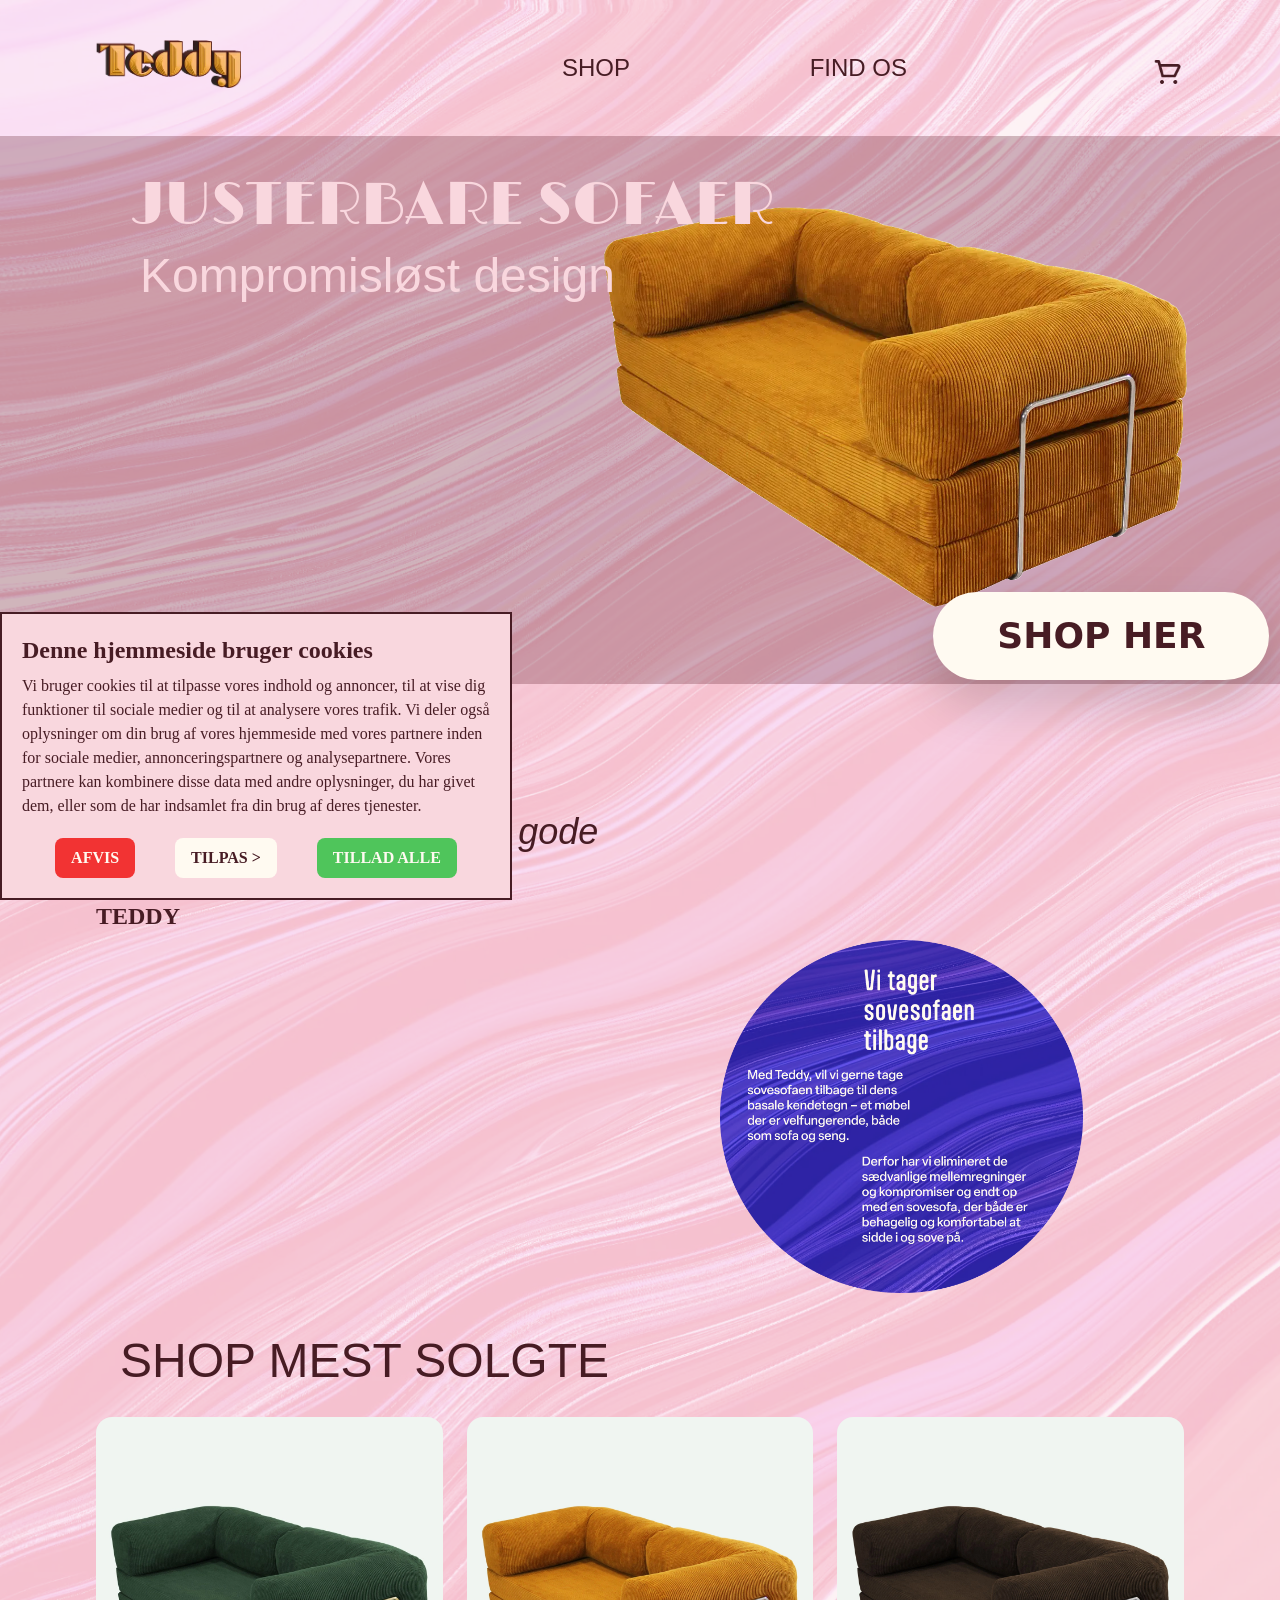
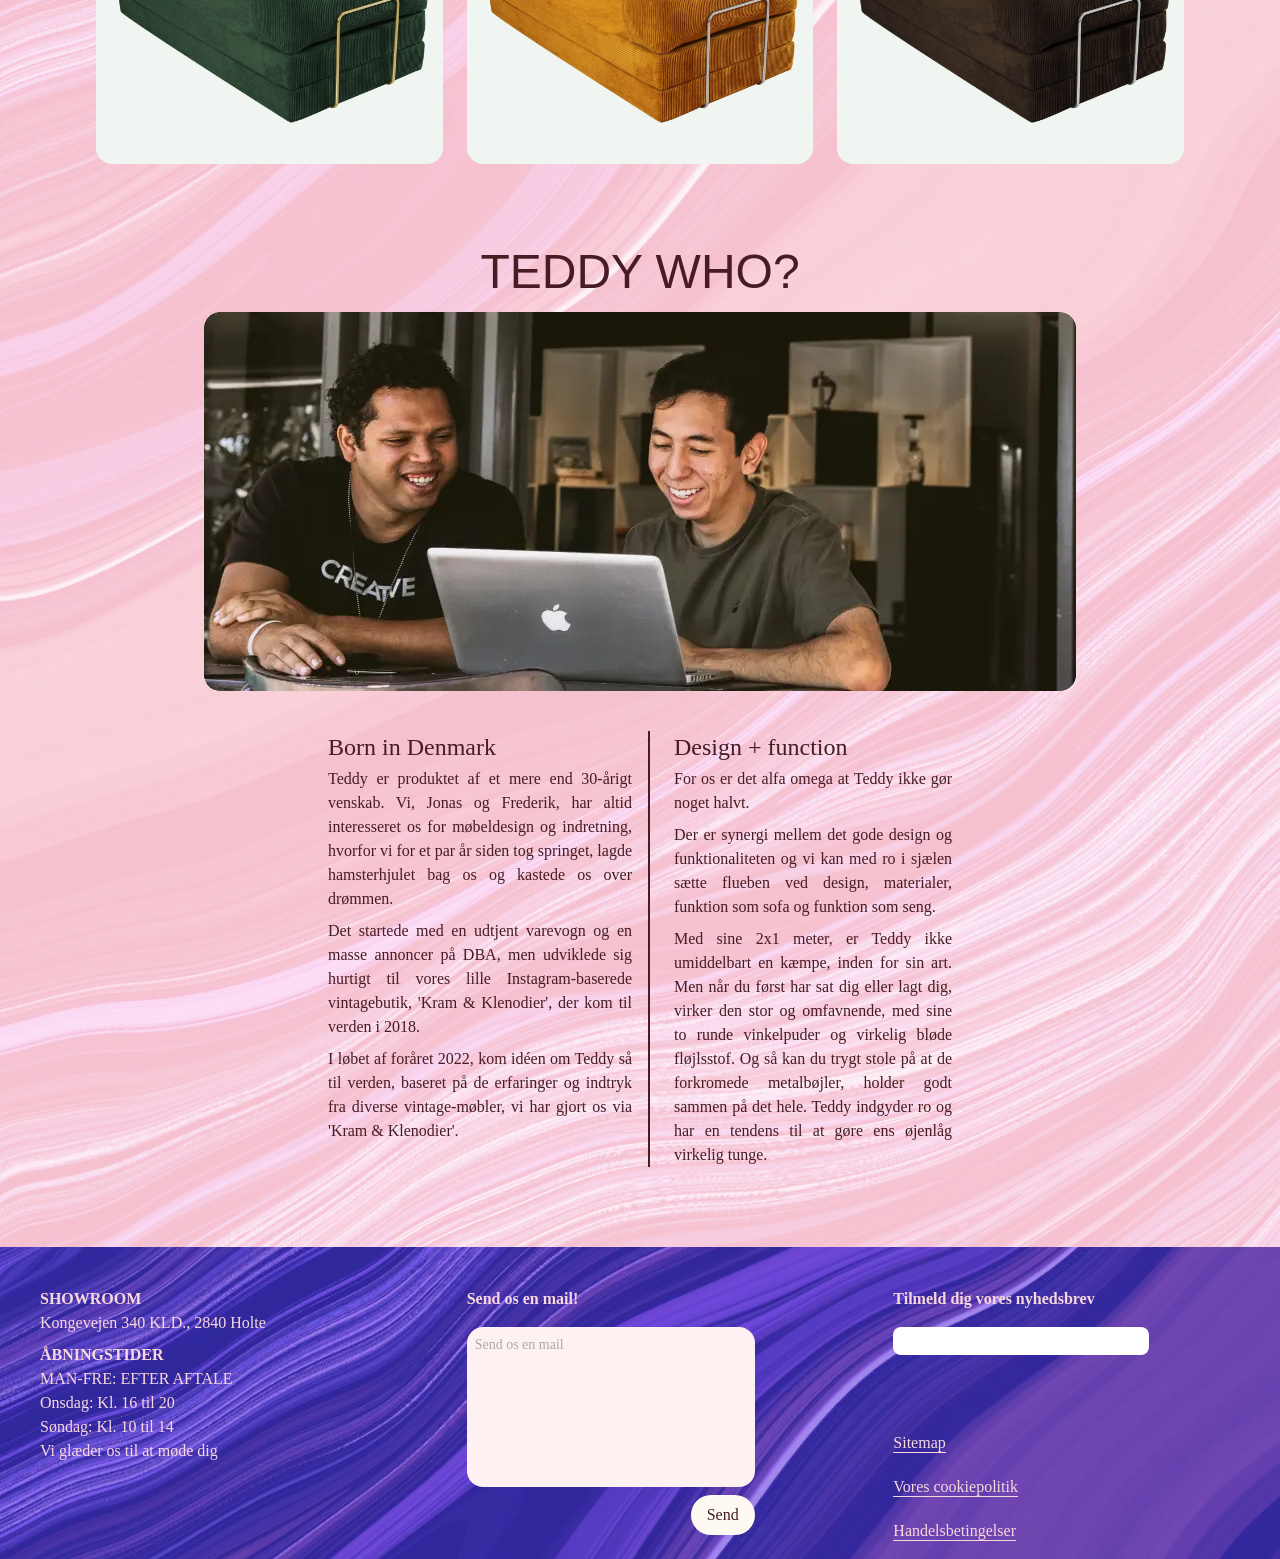
==== index.html @ 8ec475b2 "Updates" ====
<!DOCTYPE html>
<html lang="en">
  <head>
    <meta charset="UTF-8" />
    <link rel="icon" type="image/svg+xml" href="/vite.svg" />
    <meta name="viewport" content="width=device-width, initial-scale=1.0" />
    <title>TEDDY SOFA</title>
    
    <link rel="preconnect" href="https://fonts.googleapis.com" />
    <link rel="preconnect" href="https://fonts.gstatic.com" crossorigin />
    <link
      href="https://fonts.googleapis.com/css2?family=Limelight&display=swap"
      rel="stylesheet"
    />
    <script type="module" crossorigin src="./assets/main.ae54f498.js"></script>
    <link rel="stylesheet" href="./assets/index.14f554ca.css">
  </head>
  <body
    class="bg-baggrundsfarve bg-[url('assets/baggrundsbillede.webp')] bg-cover bg-center bg-no-repeat bg-blend-overlay"
  >
    <header>
      <section
        class="z-50 mx-10 my-3 grid grid-cols-4 justify-items-end gap-x-8 md:mx-24 md:mt-5 md:gap-x-5"
      >
        <img
          src="./assets/teddy_logo.3a709e41.webp"
          alt="logo"
          class="mt-3 h-6 w-auto md:mt-5 md:h-12 md:pr-28"
        />
        <a href="shop.html">
          <h2
            class="text-tekstfarve hover:text-headerhover mt-4 md:mt-8 md:text-2xl"
          >
            SHOP
          </h2></a
        >
        <a href="findos.html">
          <h2
            class="text-tekstfarve hover:text-headerhover mt-4 md:mt-8 md:text-2xl"
          >
            FIND OS
          </h2></a
        >
        <img
          src="[data-uri]"
          alt="kurv"
          class="mt-5 h-4 w-auto md:mt-9 md:h-8"
        />
      </section>
    </header>
    <main>
      <!--HERO SECTION-->
      <section
        class="bg-herosection m-0 mx-0 bg-opacity-30 p-9 md:mt-12 md:pb-96"
      >
        <div class="mx-10 flex flex-row pt-1 md:mx-24">
          <div class="flex flex-col">
            <h1
              class="inview stroke-tekstfarve text-baggrundsfarve z-50 text-3xl md:text-6xl"
            >
              JUSTERBARE SOFAER
            </h1>
            <h2
              class="inview2 text-baggrundsfarve z-40 mt-4 pl-2 font-light md:text-5xl"
            >
              Kompromisløst design
            </h2>
          </div>
          <img
            src="./assets/foldet_uden_baggrund.66c0f0cd.webp"
            alt="sofa"
            class="inviewbillede absolute left-1/2 mt-7 mr-24 h-auto w-44 md:left-96 md:ml-48 md:mt-5 md:w-2/4"
          />
          <a href="shop.html"
            ><p
              class="bg-knapfarve text-tekstfarve hover:bg-hover hover:text-baggrundsfarve relative mt-40 h-7 w-16 justify-center rounded-2xl px-3 py-2 font-bold md:hidden"
            >
              SHOP HER
            </p></a
          >
          <a href="shop.html"
            ><button
              class="mereanimate bg-knapfarve text-tekstfarve hover:bg-hover hover:text-baggrundsfarve absolute top-96 left-2/3 mt-52 ml-20 hidden rounded-full py-6 px-16 text-4xl font-bold drop-shadow-2xl md:block"
            >
              SHOP HER
            </button></a
          >
        </div>
      </section>
      <!--COOKIEBOKS-->
      <div
        id="cookieboks"
        class="cookies border-tekstfarve bg-baggrundsfarve text-tekstfarve absolute inset-x-0 bottom-0 z-40 h-auto max-w-full border-2 py-3 px-3 sm:bottom-0 sm:right-0 sm:max-w-lg"
      >
        <h3 class="m-2 font-bold md:text-2xl">
          Denne hjemmeside bruger cookies
        </h3>
        <p class="m-2 md:text-base">
          Vi bruger cookies til at tilpasse vores indhold og annoncer, til at
          vise dig funktioner til sociale medier og til at analysere vores
          trafik. Vi deler også oplysninger om din brug af vores hjemmeside med
          vores partnere inden for sociale medier, annonceringspartnere og
          analysepartnere. Vores partnere kan kombinere disse data med andre
          oplysninger, du har givet dem, eller som de har indsamlet fra din brug
          af deres tjenester.
        </p>
        <div class="mb-2 mt-5 flex justify-center gap-10">
          <button
            id="afvis"
            class="bg-afvis_cookies text-knapfarve rounded-lg p-2 px-4 hover:underline hover:underline-offset-2"
          >
            <p class="font-bold md:text-base">AFVIS</p>
          </button>
          <button
            class="bg-knapfarve text-tekstfarve rounded-lg p-2 px-4 hover:underline hover:underline-offset-2"
          >
            <p class="font-bold md:text-base">TILPAS ></p>
          </button>
          <button
            id="tillad"
            class="bg-tillad_cookies text-knapfarve rounded-lg p-2 px-4 font-semibold hover:underline hover:underline-offset-2"
          >
            <p class="font-bold md:text-base">TILLAD ALLE</p>
          </button>
        </div>
      </div>
      <!--MELLEM SEKTION-->
      <section
        class="mx-10 mt-10 grid grid-cols-2 pt-1 md:mx-24 md:mt-28 md:pt-4"
      >
        <div>
          <h2 class="text-tekstfarve font-light italic md:text-4xl">
            Der er synergi mellem det gode design og funktionaliteten
          </h2>
          <h3 class="text-tekstfarve mt-1 md:mt-2 md:text-2xl"><b>TEDDY</b></h3>
        </div>
        <img
          src="./assets/infoboks.807e19ef.webp"
          alt="infoboks"
          class="mt-20 md:hidden"
        />
        <img
          src="./assets/infoboks_stor.3af81676.png"
          alt="infoboks"
          class="mt-32 ml-20 hidden w-2/3 md:block"
        />
      </section>
      <!--MEST SOLGTE-->
      <section class="mx-10 pt-1 md:mx-24">
        <h2 class="text-tekstfarve mt-10 mb-4 md:ml-6 md:mb-8 md:text-5xl">
          SHOP MEST SOLGTE
        </h2>
        <div class="flex flex-row justify-around gap-x-8 md:gap-x-6">
          <div class="group relative w-24 md:w-96">
            <a href="produkt.html">
              <img
                src="./assets/sofa_grøn.backdrop.cad19f20.webp"
                alt="grøn sofa"
                class="rounded-2xl"
              />
              <div
                class="bg-knapfarve text-hover absolute inset-x-0 bottom-40 flex items-end justify-center text-5xl opacity-0 duration-300 group-hover:opacity-70"
              >
                <h2 class="py-2 text-5xl">TEDDY / GRØN</h2>
              </div></a
            >
          </div>
          <div class="group relative w-24 md:w-96">
            <img
              src="./assets/sofa_gul.backdrop.15ad6b21.webp"
              alt="grøn sofa"
              class="rounded-2xl"
            />
            <div
              class="bg-knapfarve text-hover absolute inset-x-0 bottom-40 flex items-end justify-center text-5xl opacity-0 duration-300 group-hover:opacity-70"
            >
              <h2 class="py-2 text-5xl">TEDDY / GUL</h2>
            </div>
          </div>
          <div class="group relative w-24 md:w-96">
            <img
              src="./assets/sofa_brun.backdrop.4b0615f9.webp"
              alt="grøn sofa"
              class="rounded-2xl"
            />
            <div
              class="bg-knapfarve text-hover absolute inset-x-0 bottom-40 flex items-end justify-center text-5xl opacity-0 duration-300 group-hover:opacity-70"
            >
              <h2 class="py-2 text-5xl">TEDDY / BRUN</h2>
            </div>
          </div>
        </div>
      </section>
      <!--TEDDY WHO?-->
      <section
        class="text-tekstfarve mx-10 mt-10 pt-1 text-justify md:mx-24 md:mt-20"
      >
        <h2 class="mb-4 text-center md:text-5xl">TEDDY WHO?</h2>
        <div class="flex justify-center">
          <img
            src="./assets/Teddy_who_billede.e2d17229.webp"
            alt="billede af mændende bag teddy"
            class=""
          />
        </div>
        <div class="mt-2 grid grid-cols-2 divide-x-2 md:mx-56 md:mt-10">
          <div class="mx-2 flex flex-col">
            <h3 class="mb-1 md:text-2xl">Born in Denmark</h3>
            <p class="mb-2 md:text-base">
              Teddy er produktet af et mere end 30-årigt venskab. Vi, Jonas og
              Frederik, har altid interesseret os for møbeldesign og indretning,
              hvorfor vi for et par år siden tog springet, lagde hamsterhjulet
              bag os og kastede os over drømmen.
            </p>
            <p class="mb-2 md:text-base">
              Det startede med en udtjent varevogn og en masse annoncer på DBA,
              men udviklede sig hurtigt til vores lille Instagram-baserede
              vintagebutik, 'Kram & Klenodier', der kom til verden i 2018.
            </p>
            <p class="md:text-base">
              I løbet af foråret 2022, kom idéen om Teddy så til verden, baseret
              på de erfaringer og indtryk fra diverse vintage-møbler, vi har
              gjort os via 'Kram & Klenodier'.
            </p>
          </div>
          <div class="mx-2 flex flex-col pl-3 md:pl-6">
            <h3 class="mb-1 md:text-2xl">Design + function</h3>
            <p class="mb-2 md:text-base">
              For os er det alfa omega at Teddy ikke gør noget halvt.
            </p>
            <p class="mb-2 md:text-base">
              Der er synergi mellem det gode design og funktionaliteten og vi
              kan med ro i sjælen sætte flueben ved design, materialer, funktion
              som sofa og funktion som seng.
            </p>
            <p class="md:text-base">
              Med sine 2x1 meter, er Teddy ikke umiddelbart en kæmpe, inden for
              sin art. Men når du først har sat dig eller lagt dig, virker den
              stor og omfavnende, med sine to runde vinkelpuder og virkelig
              bløde fløjlsstof. Og så kan du trygt stole på at de forkromede
              metalbøjler, holder godt sammen på det hele. Teddy indgyder ro og
              har en tendens til at gøre ens øjenlåg virkelig tunge.
            </p>
          </div>
        </div>
      </section>
    </main>
    <footer
      class="bg-hover text-baggrundsfarve mx-0 mt-20 grid grid-cols-3 bg-opacity-90 bg-[url('assets/baggrundsbillede.webp')] bg-cover bg-center bg-no-repeat bg-blend-overlay"
    >
      <div class="mx-5 mb-2 mt-2 md:mx-10 md:mb-4 md:mt-10">
        <p class="md:text-base"><b>SHOWROOM</b></p>
        <p class="md:text-base">Kongevejen 340 KLD., 2840 Holte</p>
        <p class="mt-1 md:mt-2 md:text-base">
          <b>ÅBNINGSTIDER</b><br />
          MAN-FRE: EFTER AFTALE<br />
          Onsdag: Kl. 16 til 20<br />
          Søndag: Kl. 10 til 14<br />
          Vi glæder os til at møde dig
        </p>
      </div>
      <div class="mx-5 mt-2 md:mx-10 md:mt-10 md:mb-4">
        <p class="md:text-base"><b>Send os en mail!</b></p>
        <div
          class="bg-tekstfelt text-tekstfelt_skrift mt-2 h-20 w-28 rounded-2xl md:mt-4 md:h-40 md:w-72"
        >
          <p class="ml-2 pt-2 md:text-sm">Send os en mail</p>
        </div>
        <button
          class="bg-knapfarve text-tekstfarve hover:bg-hover hover:text-baggrundsfarve m-1 ml-14 rounded-full p-2 px-4 py-2 md:m-2 md:ml-56"
        >
          <p class="md:text-base">Send</p>
        </button>
      </div>
      <div class="mx-5 mt-2 md:mx-10 md:mt-10">
        <p class="md:mb-4 md:text-base"><b>Tilmeld dig vores nyhedsbrev</b></p>
        <form>
          <label class="block">
            <input
              type="email"
              class="... text-tekstfarve peer h-3 w-28 rounded-lg border-none md:h-7 md:w-64"
            />
            <p
              class="text-baggrundsfarve invisible mt-2 peer-invalid:visible md:text-base"
            >
              Hov! det ser forkert ud. Har du tjekket at du har skrevet en
              gyldig e-mail adresse?
            </p>
          </label>
        </form>
        <p
          class="hover:text-checkbox mt-5 underline underline-offset-4 md:text-base"
        >
          <a href="sitemap.html">Sitemap</a>
        </p>
        <p
          class="hover:text-checkbox mt-5 underline underline-offset-4 md:text-base"
        >
          <a href=""> Vores cookiepolitik</a>
        </p>
        <p
          class="hover:text-checkbox mt-5 underline underline-offset-4 md:text-base"
        >
          <a href=""> Handelsbetingelser</a>
        </p>
      </div>
    </footer>
    
  </body>
</html>
---- assets/index.14f554ca.css ----
*,:before,:after{box-sizing:border-box;border-width:0;border-style:solid;border-color:currentColor}:before,:after{--tw-content: ""}html{line-height:1.5;-webkit-text-size-adjust:100%;-moz-tab-size:4;-o-tab-size:4;tab-size:4;font-family:ui-sans-serif,system-ui,-apple-system,BlinkMacSystemFont,Segoe UI,Roboto,Helvetica Neue,Arial,Noto Sans,sans-serif,"Apple Color Emoji","Segoe UI Emoji",Segoe UI Symbol,"Noto Color Emoji"}body{margin:0;line-height:inherit}hr{height:0;color:inherit;border-top-width:1px}abbr:where([title]){-webkit-text-decoration:underline dotted;text-decoration:underline dotted}h1,h2,h3,h4,h5,h6{font-size:inherit;font-weight:inherit}a{color:inherit;text-decoration:inherit}b,strong{font-weight:bolder}code,kbd,samp,pre{font-family:ui-monospace,SFMono-Regular,Menlo,Monaco,Consolas,Liberation Mono,Courier New,monospace;font-size:1em}small{font-size:80%}sub,sup{font-size:75%;line-height:0;position:relative;vertical-align:baseline}sub{bottom:-.25em}sup{top:-.5em}table{text-indent:0;border-color:inherit;border-collapse:collapse}button,input,optgroup,select,textarea{font-family:inherit;font-size:100%;font-weight:inherit;line-height:inherit;color:inherit;margin:0;padding:0}button,select{text-transform:none}button,[type=button],[type=reset],[type=submit]{-webkit-appearance:button;background-color:transparent;background-image:none}:-moz-focusring{outline:auto}:-moz-ui-invalid{box-shadow:none}progress{vertical-align:baseline}::-webkit-inner-spin-button,::-webkit-outer-spin-button{height:auto}[type=search]{-webkit-appearance:textfield;outline-offset:-2px}::-webkit-search-decoration{-webkit-appearance:none}::-webkit-file-upload-button{-webkit-appearance:button;font:inherit}summary{display:list-item}blockquote,dl,dd,h1,h2,h3,h4,h5,h6,hr,figure,p,pre{margin:0}fieldset{margin:0;padding:0}legend{padding:0}ol,ul,menu{list-style:none;margin:0;padding:0}textarea{resize:vertical}input::-moz-placeholder,textarea::-moz-placeholder{opacity:1;color:#9ca3af}input::placeholder,textarea::placeholder{opacity:1;color:#9ca3af}button,[role=button]{cursor:pointer}:disabled{cursor:default}img,svg,video,canvas,audio,iframe,embed,object{display:block;vertical-align:middle}img,video{max-width:100%;height:auto}[type=text],[type=email],[type=url],[type=password],[type=number],[type=date],[type=datetime-local],[type=month],[type=search],[type=tel],[type=time],[type=week],[multiple],textarea,select{-webkit-appearance:none;-moz-appearance:none;appearance:none;background-color:#fff;border-color:#6b7280;border-width:1px;border-radius:0;padding:.5rem .75rem;font-size:1rem;line-height:1.5rem;--tw-shadow: 0 0 #0000}[type=text]:focus,[type=email]:focus,[type=url]:focus,[type=password]:focus,[type=number]:focus,[type=date]:focus,[type=datetime-local]:focus,[type=month]:focus,[type=search]:focus,[type=tel]:focus,[type=time]:focus,[type=week]:focus,[multiple]:focus,textarea:focus,select:focus{outline:2px solid transparent;outline-offset:2px;--tw-ring-inset: var(--tw-empty, );--tw-ring-offset-width: 0px;--tw-ring-offset-color: #fff;--tw-ring-color: #2563eb;--tw-ring-offset-shadow: var(--tw-ring-inset) 0 0 0 var(--tw-ring-offset-width) var(--tw-ring-offset-color);--tw-ring-shadow: var(--tw-ring-inset) 0 0 0 calc(1px + var(--tw-ring-offset-width)) var(--tw-ring-color);box-shadow:var(--tw-ring-offset-shadow),var(--tw-ring-shadow),var(--tw-shadow);border-color:#2563eb}input::-moz-placeholder,textarea::-moz-placeholder{color:#6b7280;opacity:1}input::placeholder,textarea::placeholder{color:#6b7280;opacity:1}::-webkit-datetime-edit-fields-wrapper{padding:0}::-webkit-date-and-time-value{min-height:1.5em}::-webkit-datetime-edit,::-webkit-datetime-edit-year-field,::-webkit-datetime-edit-month-field,::-webkit-datetime-edit-day-field,::-webkit-datetime-edit-hour-field,::-webkit-datetime-edit-minute-field,::-webkit-datetime-edit-second-field,::-webkit-datetime-edit-millisecond-field,::-webkit-datetime-edit-meridiem-field{padding-top:0;padding-bottom:0}select{background-image:url("data:image/svg+xml,%3csvg xmlns='http://www.w3.org/2000/svg' fill='none' viewBox='0 0 20 20'%3e%3cpath stroke='%236b7280' stroke-linecap='round' stroke-linejoin='round' stroke-width='1.5' d='M6 8l4 4 4-4'/%3e%3c/svg%3e");background-position:right .5rem center;background-repeat:no-repeat;background-size:1.5em 1.5em;padding-right:2.5rem;-webkit-print-color-adjust:exact;color-adjust:exact;print-color-adjust:exact}[multiple]{background-image:initial;background-position:initial;background-repeat:unset;background-size:initial;padding-right:.75rem;-webkit-print-color-adjust:unset;color-adjust:unset;print-color-adjust:unset}[type=checkbox],[type=radio]{-webkit-appearance:none;-moz-appearance:none;appearance:none;padding:0;-webkit-print-color-adjust:exact;color-adjust:exact;print-color-adjust:exact;display:inline-block;vertical-align:middle;background-origin:border-box;-webkit-user-select:none;-moz-user-select:none;user-select:none;flex-shrink:0;height:1rem;width:1rem;color:#2563eb;background-color:#fff;border-color:#6b7280;border-width:1px;--tw-shadow: 0 0 #0000}[type=checkbox]{border-radius:0}[type=radio]{border-radius:100%}[type=checkbox]:focus,[type=radio]:focus{outline:2px solid transparent;outline-offset:2px;--tw-ring-inset: var(--tw-empty, );--tw-ring-offset-width: 2px;--tw-ring-offset-color: #fff;--tw-ring-color: #2563eb;--tw-ring-offset-shadow: var(--tw-ring-inset) 0 0 0 var(--tw-ring-offset-width) var(--tw-ring-offset-color);--tw-ring-shadow: var(--tw-ring-inset) 0 0 0 calc(2px + var(--tw-ring-offset-width)) var(--tw-ring-color);box-shadow:var(--tw-ring-offset-shadow),var(--tw-ring-shadow),var(--tw-shadow)}[type=checkbox]:checked,[type=radio]:checked{border-color:transparent;background-color:currentColor;background-size:100% 100%;background-position:center;background-repeat:no-repeat}[type=checkbox]:checked{background-image:url("data:image/svg+xml,%3csvg viewBox='0 0 16 16' fill='white' xmlns='http://www.w3.org/2000/svg'%3e%3cpath d='M12.207 4.793a1 1 0 010 1.414l-5 5a1 1 0 01-1.414 0l-2-2a1 1 0 011.414-1.414L6.5 9.086l4.293-4.293a1 1 0 011.414 0z'/%3e%3c/svg%3e")}[type=radio]:checked{background-image:url("data:image/svg+xml,%3csvg viewBox='0 0 16 16' fill='white' xmlns='http://www.w3.org/2000/svg'%3e%3ccircle cx='8' cy='8' r='3'/%3e%3c/svg%3e")}[type=checkbox]:checked:hover,[type=checkbox]:checked:focus,[type=radio]:checked:hover,[type=radio]:checked:focus{border-color:transparent;background-color:currentColor}[type=checkbox]:indeterminate{background-image:url("data:image/svg+xml,%3csvg xmlns='http://www.w3.org/2000/svg' fill='none' viewBox='0 0 16 16'%3e%3cpath stroke='white' stroke-linecap='round' stroke-linejoin='round' stroke-width='2' d='M4 8h8'/%3e%3c/svg%3e");border-color:transparent;background-color:currentColor;background-size:100% 100%;background-position:center;background-repeat:no-repeat}[type=checkbox]:indeterminate:hover,[type=checkbox]:indeterminate:focus{border-color:transparent;background-color:currentColor}[type=file]{background:unset;border-color:inherit;border-width:0;border-radius:0;padding:0;font-size:unset;line-height:inherit}[type=file]:focus{outline:1px solid ButtonText;outline:1px auto -webkit-focus-ring-color}h1{font-family:Limelight,cursive;font-size:24px}header h2{font-family:Aptly,sans-serif;font-style:normal;font-weight:500;font-size:14px}h2{font-family:Aptly,sans-serif;font-style:normal;font-weight:500;font-size:18px}h3{font-family:Elza;font-style:normal;font-weight:500;font-size:12px}p{font-family:Elza;font-style:normal;font-weight:400;font-size:8px}*,:before,:after{--tw-border-spacing-x: 0;--tw-border-spacing-y: 0;--tw-translate-x: 0;--tw-translate-y: 0;--tw-rotate: 0;--tw-skew-x: 0;--tw-skew-y: 0;--tw-scale-x: 1;--tw-scale-y: 1;--tw-pan-x: ;--tw-pan-y: ;--tw-pinch-zoom: ;--tw-scroll-snap-strictness: proximity;--tw-ordinal: ;--tw-slashed-zero: ;--tw-numeric-figure: ;--tw-numeric-spacing: ;--tw-numeric-fraction: ;--tw-ring-inset: ;--tw-ring-offset-width: 0px;--tw-ring-offset-color: #fff;--tw-ring-color: rgb(59 130 246 / .5);--tw-ring-offset-shadow: 0 0 #0000;--tw-ring-shadow: 0 0 #0000;--tw-shadow: 0 0 #0000;--tw-shadow-colored: 0 0 #0000;--tw-blur: ;--tw-brightness: ;--tw-contrast: ;--tw-grayscale: ;--tw-hue-rotate: ;--tw-invert: ;--tw-saturate: ;--tw-sepia: ;--tw-drop-shadow: ;--tw-backdrop-blur: ;--tw-backdrop-brightness: ;--tw-backdrop-contrast: ;--tw-backdrop-grayscale: ;--tw-backdrop-hue-rotate: ;--tw-backdrop-invert: ;--tw-backdrop-opacity: ;--tw-backdrop-saturate: ;--tw-backdrop-sepia: }::-webkit-backdrop{--tw-border-spacing-x: 0;--tw-border-spacing-y: 0;--tw-translate-x: 0;--tw-translate-y: 0;--tw-rotate: 0;--tw-skew-x: 0;--tw-skew-y: 0;--tw-scale-x: 1;--tw-scale-y: 1;--tw-pan-x: ;--tw-pan-y: ;--tw-pinch-zoom: ;--tw-scroll-snap-strictness: proximity;--tw-ordinal: ;--tw-slashed-zero: ;--tw-numeric-figure: ;--tw-numeric-spacing: ;--tw-numeric-fraction: ;--tw-ring-inset: ;--tw-ring-offset-width: 0px;--tw-ring-offset-color: #fff;--tw-ring-color: rgb(59 130 246 / .5);--tw-ring-offset-shadow: 0 0 #0000;--tw-ring-shadow: 0 0 #0000;--tw-shadow: 0 0 #0000;--tw-shadow-colored: 0 0 #0000;--tw-blur: ;--tw-brightness: ;--tw-contrast: ;--tw-grayscale: ;--tw-hue-rotate: ;--tw-invert: ;--tw-saturate: ;--tw-sepia: ;--tw-drop-shadow: ;--tw-backdrop-blur: ;--tw-backdrop-brightness: ;--tw-backdrop-contrast: ;--tw-backdrop-grayscale: ;--tw-backdrop-hue-rotate: ;--tw-backdrop-invert: ;--tw-backdrop-opacity: ;--tw-backdrop-saturate: ;--tw-backdrop-sepia: }::backdrop{--tw-border-spacing-x: 0;--tw-border-spacing-y: 0;--tw-translate-x: 0;--tw-translate-y: 0;--tw-rotate: 0;--tw-skew-x: 0;--tw-skew-y: 0;--tw-scale-x: 1;--tw-scale-y: 1;--tw-pan-x: ;--tw-pan-y: ;--tw-pinch-zoom: ;--tw-scroll-snap-strictness: proximity;--tw-ordinal: ;--tw-slashed-zero: ;--tw-numeric-figure: ;--tw-numeric-spacing: ;--tw-numeric-fraction: ;--tw-ring-inset: ;--tw-ring-offset-width: 0px;--tw-ring-offset-color: #fff;--tw-ring-color: rgb(59 130 246 / .5);--tw-ring-offset-shadow: 0 0 #0000;--tw-ring-shadow: 0 0 #0000;--tw-shadow: 0 0 #0000;--tw-shadow-colored: 0 0 #0000;--tw-blur: ;--tw-brightness: ;--tw-contrast: ;--tw-grayscale: ;--tw-hue-rotate: ;--tw-invert: ;--tw-saturate: ;--tw-sepia: ;--tw-drop-shadow: ;--tw-backdrop-blur: ;--tw-backdrop-brightness: ;--tw-backdrop-contrast: ;--tw-backdrop-grayscale: ;--tw-backdrop-hue-rotate: ;--tw-backdrop-invert: ;--tw-backdrop-opacity: ;--tw-backdrop-saturate: ;--tw-backdrop-sepia: }.invisible{visibility:hidden}.absolute{position:absolute}.relative{position:relative}.inset-x-0{left:0px;right:0px}.left-1\/2{left:50%}.top-96{top:24rem}.left-2\/3{left:66.666667%}.bottom-0{bottom:0px}.bottom-40{bottom:10rem}.z-50{z-index:50}.z-40{z-index:40}.m-1{margin:.25rem}.m-0{margin:0}.m-2{margin:.5rem}.mx-10{margin-left:2.5rem;margin-right:2.5rem}.my-3{margin-top:.75rem;margin-bottom:.75rem}.mx-0{margin-left:0;margin-right:0}.mx-5{margin-left:1.25rem;margin-right:1.25rem}.mx-2{margin-left:.5rem;margin-right:.5rem}.my-2{margin-top:.5rem;margin-bottom:.5rem}.mt-4{margin-top:1rem}.mt-3{margin-top:.75rem}.mt-5{margin-top:1.25rem}.mt-20{margin-top:5rem}.mb-2{margin-bottom:.5rem}.mt-2{margin-top:.5rem}.mt-1{margin-top:.25rem}.ml-2{margin-left:.5rem}.ml-14{margin-left:3.5rem}.mt-7{margin-top:1.75rem}.mr-24{margin-right:6rem}.mt-40{margin-top:10rem}.mt-52{margin-top:13rem}.ml-20{margin-left:5rem}.mt-10{margin-top:2.5rem}.mt-32{margin-top:8rem}.mb-4{margin-bottom:1rem}.mb-1{margin-bottom:.25rem}.ml-8{margin-left:2rem}.mr-8{margin-right:2rem}.mb-3{margin-bottom:.75rem}.mb-5{margin-bottom:1.25rem}.ml-4{margin-left:1rem}.block{display:block}.flex{display:flex}.grid{display:grid}.hidden{display:none}.h-6{height:1.5rem}.h-4{height:1rem}.h-20{height:5rem}.h-3{height:.75rem}.h-auto{height:auto}.h-7{height:1.75rem}.h-16{height:4rem}.w-auto{width:auto}.w-28{width:7rem}.w-44{width:11rem}.w-16{width:4rem}.w-2\/3{width:66.666667%}.w-24{width:6rem}.w-6{width:1.5rem}.w-72{width:18rem}.w-3{width:.75rem}.w-36{width:9rem}.max-w-full{max-width:100%}.grid-cols-4{grid-template-columns:repeat(4,minmax(0,1fr))}.grid-cols-3{grid-template-columns:repeat(3,minmax(0,1fr))}.grid-cols-2{grid-template-columns:repeat(2,minmax(0,1fr))}.grid-rows-6{grid-template-rows:repeat(6,minmax(0,1fr))}.flex-row{flex-direction:row}.flex-col{flex-direction:column}.items-end{align-items:flex-end}.items-center{align-items:center}.justify-center{justify-content:center}.justify-around{justify-content:space-around}.justify-items-end{justify-items:end}.justify-items-center{justify-items:center}.gap-10{gap:2.5rem}.gap-x-8{-moz-column-gap:2rem;column-gap:2rem}.gap-x-2{-moz-column-gap:.5rem;column-gap:.5rem}.gap-y-2{row-gap:.5rem}.divide-x-2>:not([hidden])~:not([hidden]){--tw-divide-x-reverse: 0;border-right-width:calc(2px * var(--tw-divide-x-reverse));border-left-width:calc(2px * calc(1 - var(--tw-divide-x-reverse)))}.rounded-xl{border-radius:.75rem}.rounded-2xl{border-radius:1rem}.rounded-full{border-radius:9999px}.rounded-lg{border-radius:.5rem}.rounded-3xl{border-radius:1.5rem}.rounded-md{border-radius:.375rem}.rounded{border-radius:.25rem}.border-2{border-width:2px}.border-none{border-style:none}.border-tekstfarve{--tw-border-opacity: 1;border-color:rgb(71 28 36 / var(--tw-border-opacity))}.bg-baggrundsfarve{--tw-bg-opacity: 1;background-color:rgb(249 215 222 / var(--tw-bg-opacity))}.bg-herosection{--tw-bg-opacity: 1;background-color:rgb(105 41 53 / var(--tw-bg-opacity))}.bg-hover{--tw-bg-opacity: 1;background-color:rgb(89 74 191 / var(--tw-bg-opacity))}.bg-tekstfelt{--tw-bg-opacity: 1;background-color:rgb(254 241 241 / var(--tw-bg-opacity))}.bg-knapfarve{--tw-bg-opacity: 1;background-color:rgb(255 250 241 / var(--tw-bg-opacity))}.bg-afvis_cookies{--tw-bg-opacity: 1;background-color:rgb(242 51 51 / var(--tw-bg-opacity))}.bg-tillad_cookies{--tw-bg-opacity: 1;background-color:rgb(79 197 91 / var(--tw-bg-opacity))}.bg-opacity-30{--tw-bg-opacity: .3}.bg-opacity-90{--tw-bg-opacity: .9}.bg-\[url\(\'assets\/baggrundsbillede\.webp\'\)\]{background-image:url(./baggrundsbillede.051e28ed.webp)}.bg-cover{background-size:cover}.bg-center{background-position:center}.bg-no-repeat{background-repeat:no-repeat}.stroke-tekstfarve{stroke:#471c24}.p-2{padding:.5rem}.p-9{padding:2.25rem}.p-3{padding:.75rem}.py-5{padding-top:1.25rem;padding-bottom:1.25rem}.px-4{padding-left:1rem;padding-right:1rem}.py-2{padding-top:.5rem;padding-bottom:.5rem}.px-3{padding-left:.75rem;padding-right:.75rem}.py-6{padding-top:1.5rem;padding-bottom:1.5rem}.px-16{padding-left:4rem;padding-right:4rem}.py-3{padding-top:.75rem;padding-bottom:.75rem}.px-1{padding-left:.25rem;padding-right:.25rem}.pt-2{padding-top:.5rem}.pt-1{padding-top:.25rem}.pl-2{padding-left:.5rem}.pl-3{padding-left:.75rem}.pl-1{padding-left:.25rem}.text-center{text-align:center}.text-justify{text-align:justify}.text-3xl{font-size:1.875rem;line-height:2.25rem}.text-4xl{font-size:2.25rem;line-height:2.5rem}.text-5xl{font-size:3rem;line-height:1}.text-base{font-size:1rem;line-height:1.5rem}.font-light{font-weight:300}.font-bold{font-weight:700}.font-semibold{font-weight:600}.italic{font-style:italic}.text-tekstfarve{--tw-text-opacity: 1;color:rgb(71 28 36 / var(--tw-text-opacity))}.text-baggrundsfarve{--tw-text-opacity: 1;color:rgb(249 215 222 / var(--tw-text-opacity))}.text-tekstfelt_skrift{--tw-text-opacity: 1;color:rgb(170 170 171 / var(--tw-text-opacity))}.text-knapfarve{--tw-text-opacity: 1;color:rgb(255 250 241 / var(--tw-text-opacity))}.text-hover{--tw-text-opacity: 1;color:rgb(89 74 191 / var(--tw-text-opacity))}.text-checkbox{--tw-text-opacity: 1;color:rgb(162 210 255 / var(--tw-text-opacity))}.underline{-webkit-text-decoration-line:underline;text-decoration-line:underline}.underline-offset-4{text-underline-offset:4px}.opacity-0{opacity:0}.bg-blend-overlay{background-blend-mode:overlay}.ring{--tw-ring-offset-shadow: var(--tw-ring-inset) 0 0 0 var(--tw-ring-offset-width) var(--tw-ring-offset-color);--tw-ring-shadow: var(--tw-ring-inset) 0 0 0 calc(3px + var(--tw-ring-offset-width)) var(--tw-ring-color);box-shadow:var(--tw-ring-offset-shadow),var(--tw-ring-shadow),var(--tw-shadow, 0 0 #0000)}.drop-shadow-2xl{--tw-drop-shadow: drop-shadow(0 25px 25px rgb(0 0 0 / .15));filter:var(--tw-blur) var(--tw-brightness) var(--tw-contrast) var(--tw-grayscale) var(--tw-hue-rotate) var(--tw-invert) var(--tw-saturate) var(--tw-sepia) var(--tw-drop-shadow)}.duration-300{transition-duration:.3s}.hover\:bg-hover:hover{--tw-bg-opacity: 1;background-color:rgb(89 74 191 / var(--tw-bg-opacity))}.hover\:text-headerhover:hover{--tw-text-opacity: 1;color:rgb(56 45 128 / var(--tw-text-opacity))}.hover\:text-baggrundsfarve:hover{--tw-text-opacity: 1;color:rgb(249 215 222 / var(--tw-text-opacity))}.hover\:text-checkbox:hover{--tw-text-opacity: 1;color:rgb(162 210 255 / var(--tw-text-opacity))}.hover\:underline:hover{-webkit-text-decoration-line:underline;text-decoration-line:underline}.hover\:underline-offset-2:hover{text-underline-offset:2px}.focus\:ring-hover2:focus{--tw-ring-opacity: 1;--tw-ring-color: rgb(255 182 225 / var(--tw-ring-opacity))}.group:hover .group-hover\:opacity-70{opacity:.7}.peer:invalid~.peer-invalid\:visible{visibility:visible}@media (min-width: 640px){.sm\:bottom-0{bottom:0px}.sm\:right-0{right:0px}.sm\:max-w-lg{max-width:32rem}}@media (min-width: 768px){.md\:left-96{left:24rem}.md\:m-2{margin:.5rem}.md\:mx-24{margin-left:6rem;margin-right:6rem}.md\:mx-80{margin-left:20rem;margin-right:20rem}.md\:mx-10{margin-left:2.5rem;margin-right:2.5rem}.md\:mx-56{margin-left:14rem;margin-right:14rem}.md\:mt-5{margin-top:1.25rem}.md\:mt-8{margin-top:2rem}.md\:mt-9{margin-top:2.25rem}.md\:mt-10{margin-top:2.5rem}.md\:mt-20{margin-top:5rem}.md\:mb-5{margin-bottom:1.25rem}.md\:mb-4{margin-bottom:1rem}.md\:mt-2{margin-top:.5rem}.md\:mt-4{margin-top:1rem}.md\:ml-56{margin-left:14rem}.md\:mt-12{margin-top:3rem}.md\:ml-48{margin-left:12rem}.md\:mt-28{margin-top:7rem}.md\:ml-6{margin-left:1.5rem}.md\:mb-8{margin-bottom:2rem}.md\:ml-10{margin-left:2.5rem}.md\:mb-2{margin-bottom:.5rem}.md\:mt-1{margin-top:.25rem}.md\:ml-4{margin-left:1rem}.md\:mb-6{margin-bottom:1.5rem}.md\:mb-20{margin-bottom:5rem}.md\:mb-10{margin-bottom:2.5rem}.md\:ml-12{margin-left:3rem}.md\:mt-3{margin-top:.75rem}.md\:block{display:block}.md\:grid{display:grid}.md\:hidden{display:none}.md\:h-12{height:3rem}.md\:h-8{height:2rem}.md\:h-40{height:10rem}.md\:h-7{height:1.75rem}.md\:h-32{height:8rem}.md\:h-5{height:1.25rem}.md\:w-72{width:18rem}.md\:w-64{width:16rem}.md\:w-2\/4{width:50%}.md\:w-96{width:24rem}.md\:w-12{width:3rem}.md\:w-max{width:-webkit-max-content;width:-moz-max-content;width:max-content}.md\:w-32{width:8rem}.md\:w-8{width:2rem}.md\:w-5{width:1.25rem}.md\:w-60{width:15rem}.md\:grid-cols-2{grid-template-columns:repeat(2,minmax(0,1fr))}.md\:grid-cols-4{grid-template-columns:repeat(4,minmax(0,1fr))}.md\:grid-rows-3{grid-template-rows:repeat(3,minmax(0,1fr))}.md\:gap-x-5{-moz-column-gap:1.25rem;column-gap:1.25rem}.md\:gap-x-6{-moz-column-gap:1.5rem;column-gap:1.5rem}.md\:gap-y-6{row-gap:1.5rem}.md\:rounded-3xl{border-radius:1.5rem}.md\:p-3{padding:.75rem}.md\:py-5{padding-top:1.25rem;padding-bottom:1.25rem}.md\:pr-28{padding-right:7rem}.md\:pb-96{padding-bottom:24rem}.md\:pt-4{padding-top:1rem}.md\:pl-6{padding-left:1.5rem}.md\:text-2xl{font-size:1.5rem;line-height:2rem}.md\:text-6xl{font-size:3.75rem;line-height:1}.md\:text-base{font-size:1rem;line-height:1.5rem}.md\:text-sm{font-size:.875rem;line-height:1.25rem}.md\:text-5xl{font-size:3rem;line-height:1}.md\:text-4xl{font-size:2.25rem;line-height:2.5rem}}
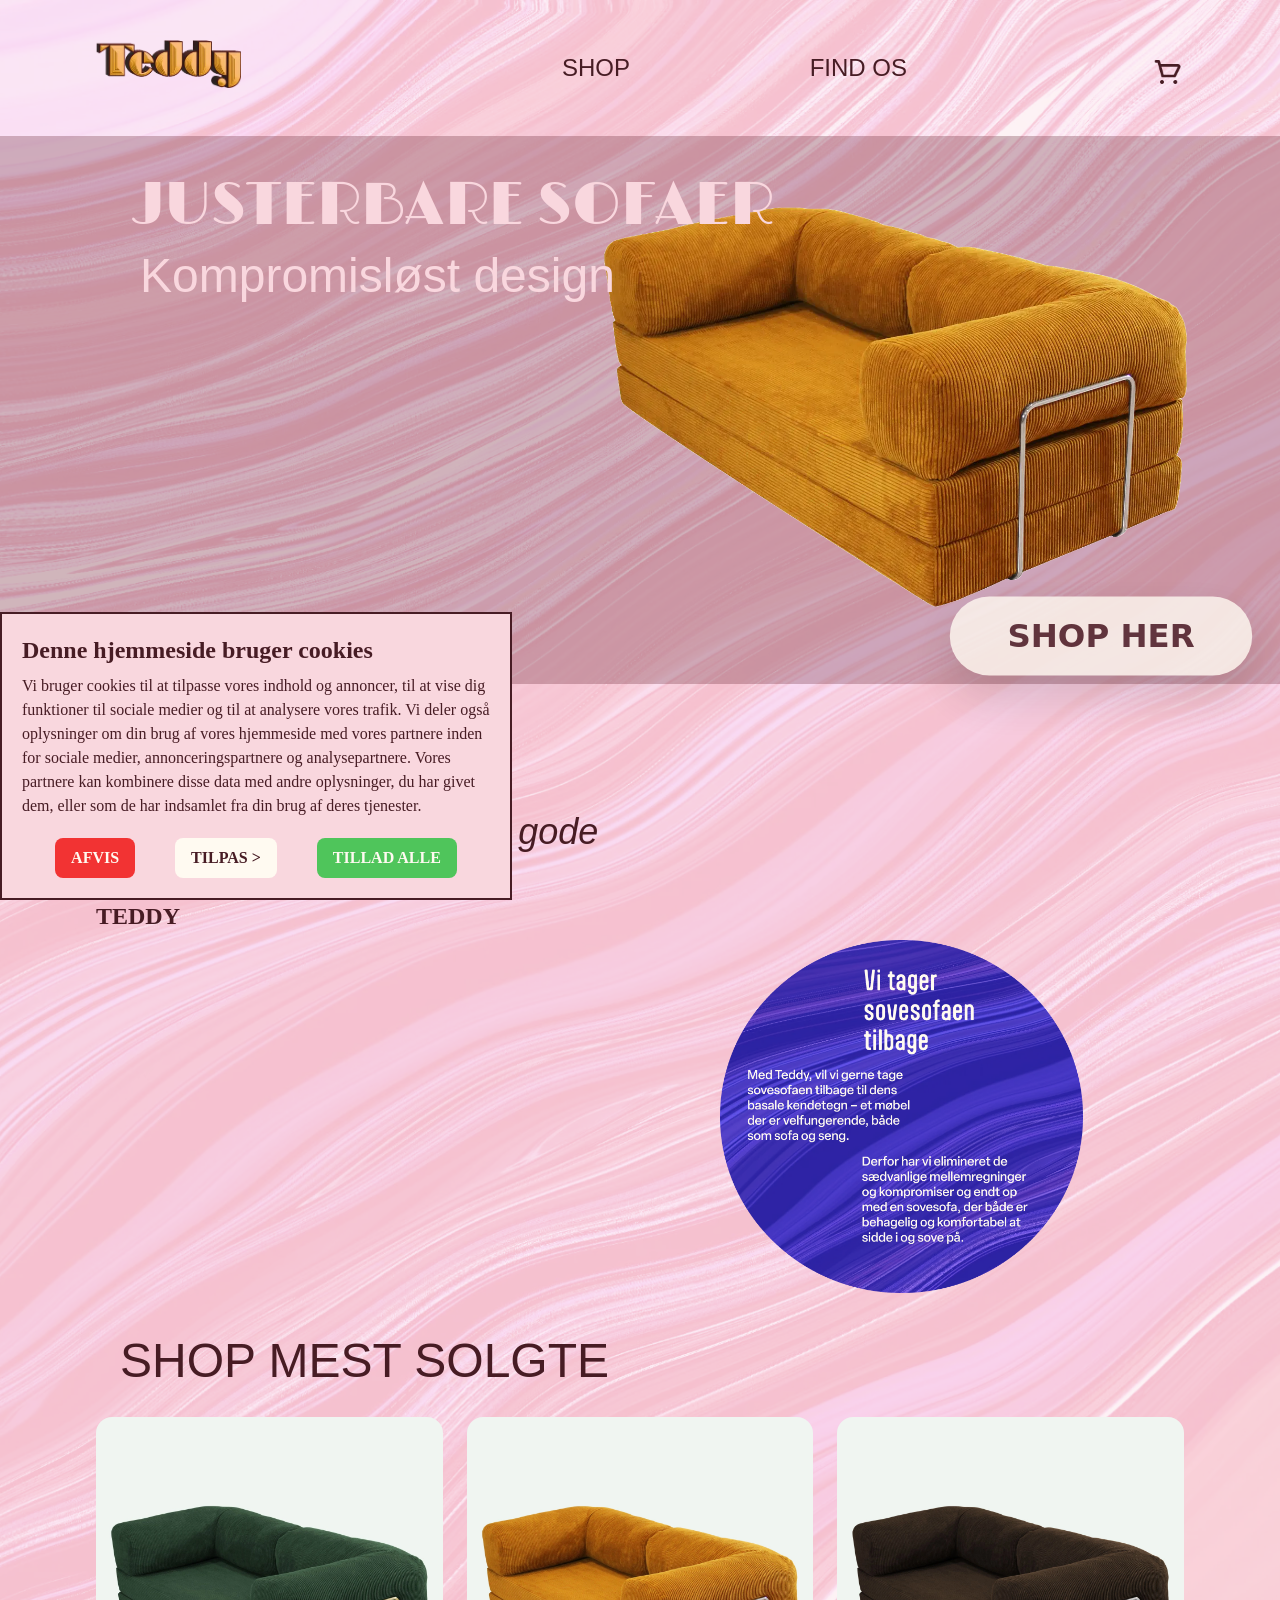
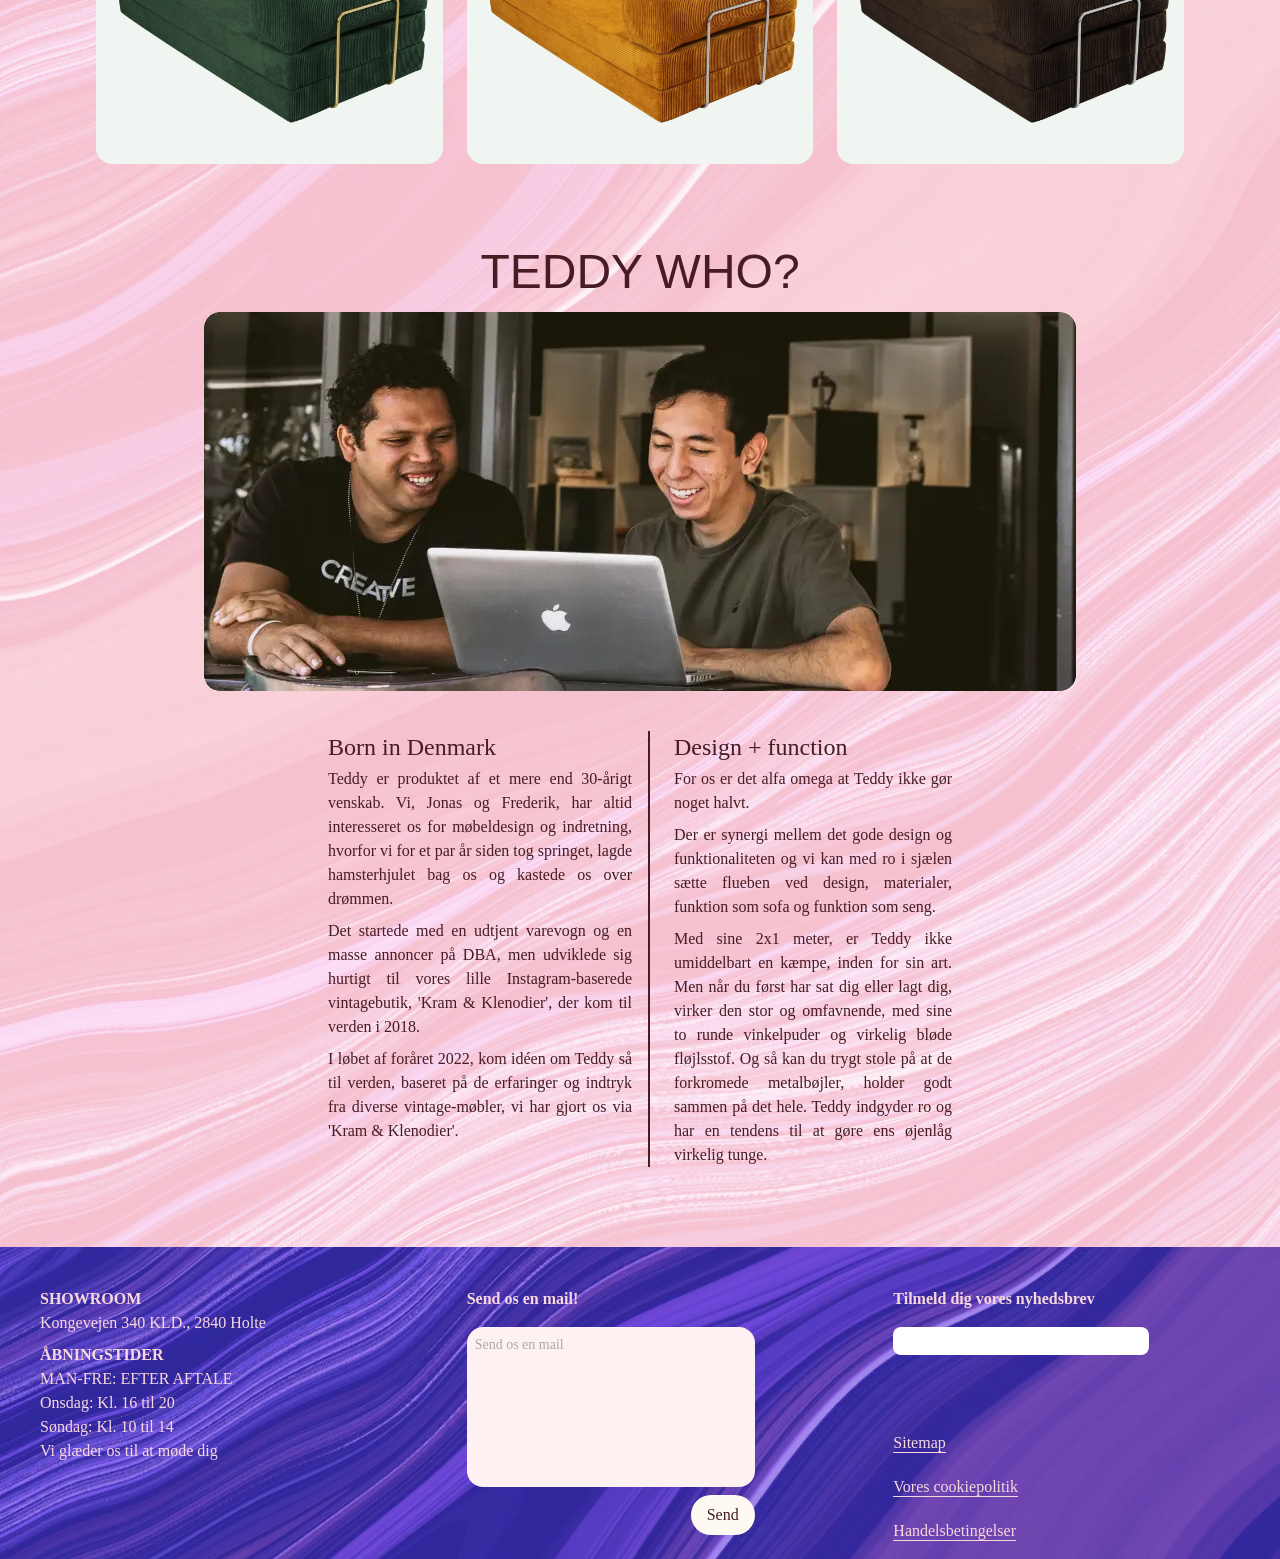
==== commit 3bf63d3e: "Updates" ====
--- a/index.html
+++ b/index.html
@@ -12,7 +12,7 @@
       href="https://fonts.googleapis.com/css2?family=Limelight&display=swap"
       rel="stylesheet"
     />
-    <script type="module" crossorigin src="./assets/main.ae54f498.js"></script>
+    <script type="module" crossorigin src="./assets/main.2153667d.js"></script>
     <link rel="stylesheet" href="./assets/index.14f554ca.css">
   </head>
   <body
@@ -29,14 +29,14 @@
         />
         <a href="shop.html">
           <h2
-            class="text-tekstfarve hover:text-headerhover mt-4 md:mt-8 md:text-2xl"
+            class="mt-4 text-tekstfarve hover:text-headerhover md:mt-8 md:text-2xl"
           >
             SHOP
           </h2></a
         >
         <a href="findos.html">
           <h2
-            class="text-tekstfarve hover:text-headerhover mt-4 md:mt-8 md:text-2xl"
+            class="mt-4 text-tekstfarve hover:text-headerhover md:mt-8 md:text-2xl"
           >
             FIND OS
           </h2></a
@@ -51,17 +51,17 @@
     <main>
       <!--HERO SECTION-->
       <section
-        class="bg-herosection m-0 mx-0 bg-opacity-30 p-9 md:mt-12 md:pb-96"
+        class="m-0 mx-0 bg-herosection bg-opacity-30 p-9 md:mt-12 md:pb-96"
       >
         <div class="mx-10 flex flex-row pt-1 md:mx-24">
           <div class="flex flex-col">
             <h1
-              class="inview stroke-tekstfarve text-baggrundsfarve z-50 text-3xl md:text-6xl"
+              class="inview z-50 stroke-tekstfarve text-3xl text-baggrundsfarve md:text-6xl"
             >
               JUSTERBARE SOFAER
             </h1>
             <h2
-              class="inview2 text-baggrundsfarve z-40 mt-4 pl-2 font-light md:text-5xl"
+              class="inview2 z-40 mt-4 pl-2 font-light text-baggrundsfarve md:text-5xl"
             >
               Kompromisløst design
             </h2>
@@ -73,14 +73,14 @@
           />
           <a href="shop.html"
             ><p
-              class="bg-knapfarve text-tekstfarve hover:bg-hover hover:text-baggrundsfarve relative mt-40 h-7 w-16 justify-center rounded-2xl px-3 py-2 font-bold md:hidden"
+              class="relative mt-40 h-7 w-16 justify-center rounded-2xl bg-knapfarve px-3 py-2 font-bold text-tekstfarve hover:bg-hover hover:text-baggrundsfarve md:hidden"
             >
               SHOP HER
             </p></a
           >
           <a href="shop.html"
             ><button
-              class="mereanimate bg-knapfarve text-tekstfarve hover:bg-hover hover:text-baggrundsfarve absolute top-96 left-2/3 mt-52 ml-20 hidden rounded-full py-6 px-16 text-4xl font-bold drop-shadow-2xl md:block"
+              class="mereanimate absolute top-96 left-2/3 mt-52 ml-20 hidden rounded-full bg-knapfarve py-6 px-16 text-4xl font-bold text-tekstfarve drop-shadow-2xl hover:bg-hover hover:text-baggrundsfarve md:block"
             >
               SHOP HER
             </button></a
@@ -90,7 +90,7 @@
       <!--COOKIEBOKS-->
       <div
         id="cookieboks"
-        class="cookies border-tekstfarve bg-baggrundsfarve text-tekstfarve absolute inset-x-0 bottom-0 z-40 h-auto max-w-full border-2 py-3 px-3 sm:bottom-0 sm:right-0 sm:max-w-lg"
+        class="cookies absolute inset-x-0 bottom-0 z-40 h-auto max-w-full border-2 border-tekstfarve bg-baggrundsfarve py-3 px-3 text-tekstfarve sm:bottom-0 sm:right-0 sm:max-w-lg"
       >
         <h3 class="m-2 font-bold md:text-2xl">
           Denne hjemmeside bruger cookies
@@ -107,18 +107,18 @@
         <div class="mb-2 mt-5 flex justify-center gap-10">
           <button
             id="afvis"
-            class="bg-afvis_cookies text-knapfarve rounded-lg p-2 px-4 hover:underline hover:underline-offset-2"
+            class="rounded-lg bg-afvis_cookies p-2 px-4 text-knapfarve hover:underline hover:underline-offset-2"
           >
             <p class="font-bold md:text-base">AFVIS</p>
           </button>
           <button
-            class="bg-knapfarve text-tekstfarve rounded-lg p-2 px-4 hover:underline hover:underline-offset-2"
+            class="rounded-lg bg-knapfarve p-2 px-4 text-tekstfarve hover:underline hover:underline-offset-2"
           >
             <p class="font-bold md:text-base">TILPAS ></p>
           </button>
           <button
             id="tillad"
-            class="bg-tillad_cookies text-knapfarve rounded-lg p-2 px-4 font-semibold hover:underline hover:underline-offset-2"
+            class="rounded-lg bg-tillad_cookies p-2 px-4 font-semibold text-knapfarve hover:underline hover:underline-offset-2"
           >
             <p class="font-bold md:text-base">TILLAD ALLE</p>
           </button>
@@ -129,10 +129,10 @@
         class="mx-10 mt-10 grid grid-cols-2 pt-1 md:mx-24 md:mt-28 md:pt-4"
       >
         <div>
-          <h2 class="text-tekstfarve font-light italic md:text-4xl">
+          <h2 class="font-light italic text-tekstfarve md:text-4xl">
             Der er synergi mellem det gode design og funktionaliteten
           </h2>
-          <h3 class="text-tekstfarve mt-1 md:mt-2 md:text-2xl"><b>TEDDY</b></h3>
+          <h3 class="mt-1 text-tekstfarve md:mt-2 md:text-2xl"><b>TEDDY</b></h3>
         </div>
         <img
           src="./assets/infoboks.807e19ef.webp"
@@ -147,7 +147,7 @@
       </section>
       <!--MEST SOLGTE-->
       <section class="mx-10 pt-1 md:mx-24">
-        <h2 class="text-tekstfarve mt-10 mb-4 md:ml-6 md:mb-8 md:text-5xl">
+        <h2 class="mt-10 mb-4 text-tekstfarve md:ml-6 md:mb-8 md:text-5xl">
           SHOP MEST SOLGTE
         </h2>
         <div class="flex flex-row justify-around gap-x-8 md:gap-x-6">
@@ -159,7 +159,7 @@
                 class="rounded-2xl"
               />
               <div
-                class="bg-knapfarve text-hover absolute inset-x-0 bottom-40 flex items-end justify-center text-5xl opacity-0 duration-300 group-hover:opacity-70"
+                class="absolute inset-x-0 bottom-40 flex items-end justify-center bg-knapfarve text-5xl text-hover opacity-0 duration-300 group-hover:opacity-70"
               >
                 <h2 class="py-2 text-5xl">TEDDY / GRØN</h2>
               </div></a
@@ -172,7 +172,7 @@
               class="rounded-2xl"
             />
             <div
-              class="bg-knapfarve text-hover absolute inset-x-0 bottom-40 flex items-end justify-center text-5xl opacity-0 duration-300 group-hover:opacity-70"
+              class="absolute inset-x-0 bottom-40 flex items-end justify-center bg-knapfarve text-5xl text-hover opacity-0 duration-300 group-hover:opacity-70"
             >
               <h2 class="py-2 text-5xl">TEDDY / GUL</h2>
             </div>
@@ -184,7 +184,7 @@
               class="rounded-2xl"
             />
             <div
-              class="bg-knapfarve text-hover absolute inset-x-0 bottom-40 flex items-end justify-center text-5xl opacity-0 duration-300 group-hover:opacity-70"
+              class="absolute inset-x-0 bottom-40 flex items-end justify-center bg-knapfarve text-5xl text-hover opacity-0 duration-300 group-hover:opacity-70"
             >
               <h2 class="py-2 text-5xl">TEDDY / BRUN</h2>
             </div>
@@ -193,7 +193,7 @@
       </section>
       <!--TEDDY WHO?-->
       <section
-        class="text-tekstfarve mx-10 mt-10 pt-1 text-justify md:mx-24 md:mt-20"
+        class="mx-10 mt-10 pt-1 text-justify text-tekstfarve md:mx-24 md:mt-20"
       >
         <h2 class="mb-4 text-center md:text-5xl">TEDDY WHO?</h2>
         <div class="flex justify-center">
@@ -246,7 +246,7 @@
       </section>
     </main>
     <footer
-      class="bg-hover text-baggrundsfarve mx-0 mt-20 grid grid-cols-3 bg-opacity-90 bg-[url('assets/baggrundsbillede.webp')] bg-cover bg-center bg-no-repeat bg-blend-overlay"
+      class="mx-0 mt-20 grid grid-cols-3 bg-hover bg-opacity-90 bg-[url('assets/baggrundsbillede.webp')] bg-cover bg-center bg-no-repeat text-baggrundsfarve bg-blend-overlay"
     >
       <div class="mx-5 mb-2 mt-2 md:mx-10 md:mb-4 md:mt-10">
         <p class="md:text-base"><b>SHOWROOM</b></p>
@@ -262,12 +262,12 @@
       <div class="mx-5 mt-2 md:mx-10 md:mt-10 md:mb-4">
         <p class="md:text-base"><b>Send os en mail!</b></p>
         <div
-          class="bg-tekstfelt text-tekstfelt_skrift mt-2 h-20 w-28 rounded-2xl md:mt-4 md:h-40 md:w-72"
+          class="mt-2 h-20 w-28 rounded-2xl bg-tekstfelt text-tekstfelt_skrift md:mt-4 md:h-40 md:w-72"
         >
           <p class="ml-2 pt-2 md:text-sm">Send os en mail</p>
         </div>
         <button
-          class="bg-knapfarve text-tekstfarve hover:bg-hover hover:text-baggrundsfarve m-1 ml-14 rounded-full p-2 px-4 py-2 md:m-2 md:ml-56"
+          class="m-1 ml-14 rounded-full bg-knapfarve p-2 px-4 py-2 text-tekstfarve hover:bg-hover hover:text-baggrundsfarve md:m-2 md:ml-56"
         >
           <p class="md:text-base">Send</p>
         </button>
@@ -278,10 +278,10 @@
           <label class="block">
             <input
               type="email"
-              class="... text-tekstfarve peer h-3 w-28 rounded-lg border-none md:h-7 md:w-64"
+              class="... peer h-3 w-28 rounded-lg border-none text-tekstfarve md:h-7 md:w-64"
             />
             <p
-              class="text-baggrundsfarve invisible mt-2 peer-invalid:visible md:text-base"
+              class="invisible mt-2 text-baggrundsfarve peer-invalid:visible md:text-base"
             >
               Hov! det ser forkert ud. Har du tjekket at du har skrevet en
               gyldig e-mail adresse?
@@ -289,17 +289,17 @@
           </label>
         </form>
         <p
-          class="hover:text-checkbox mt-5 underline underline-offset-4 md:text-base"
+          class="mt-5 underline underline-offset-4 hover:text-checkbox md:text-base"
         >
           <a href="sitemap.html">Sitemap</a>
         </p>
         <p
-          class="hover:text-checkbox mt-5 underline underline-offset-4 md:text-base"
+          class="mt-5 underline underline-offset-4 hover:text-checkbox md:text-base"
         >
           <a href=""> Vores cookiepolitik</a>
         </p>
         <p
-          class="hover:text-checkbox mt-5 underline underline-offset-4 md:text-base"
+          class="mt-5 underline underline-offset-4 hover:text-checkbox md:text-base"
         >
           <a href=""> Handelsbetingelser</a>
         </p>
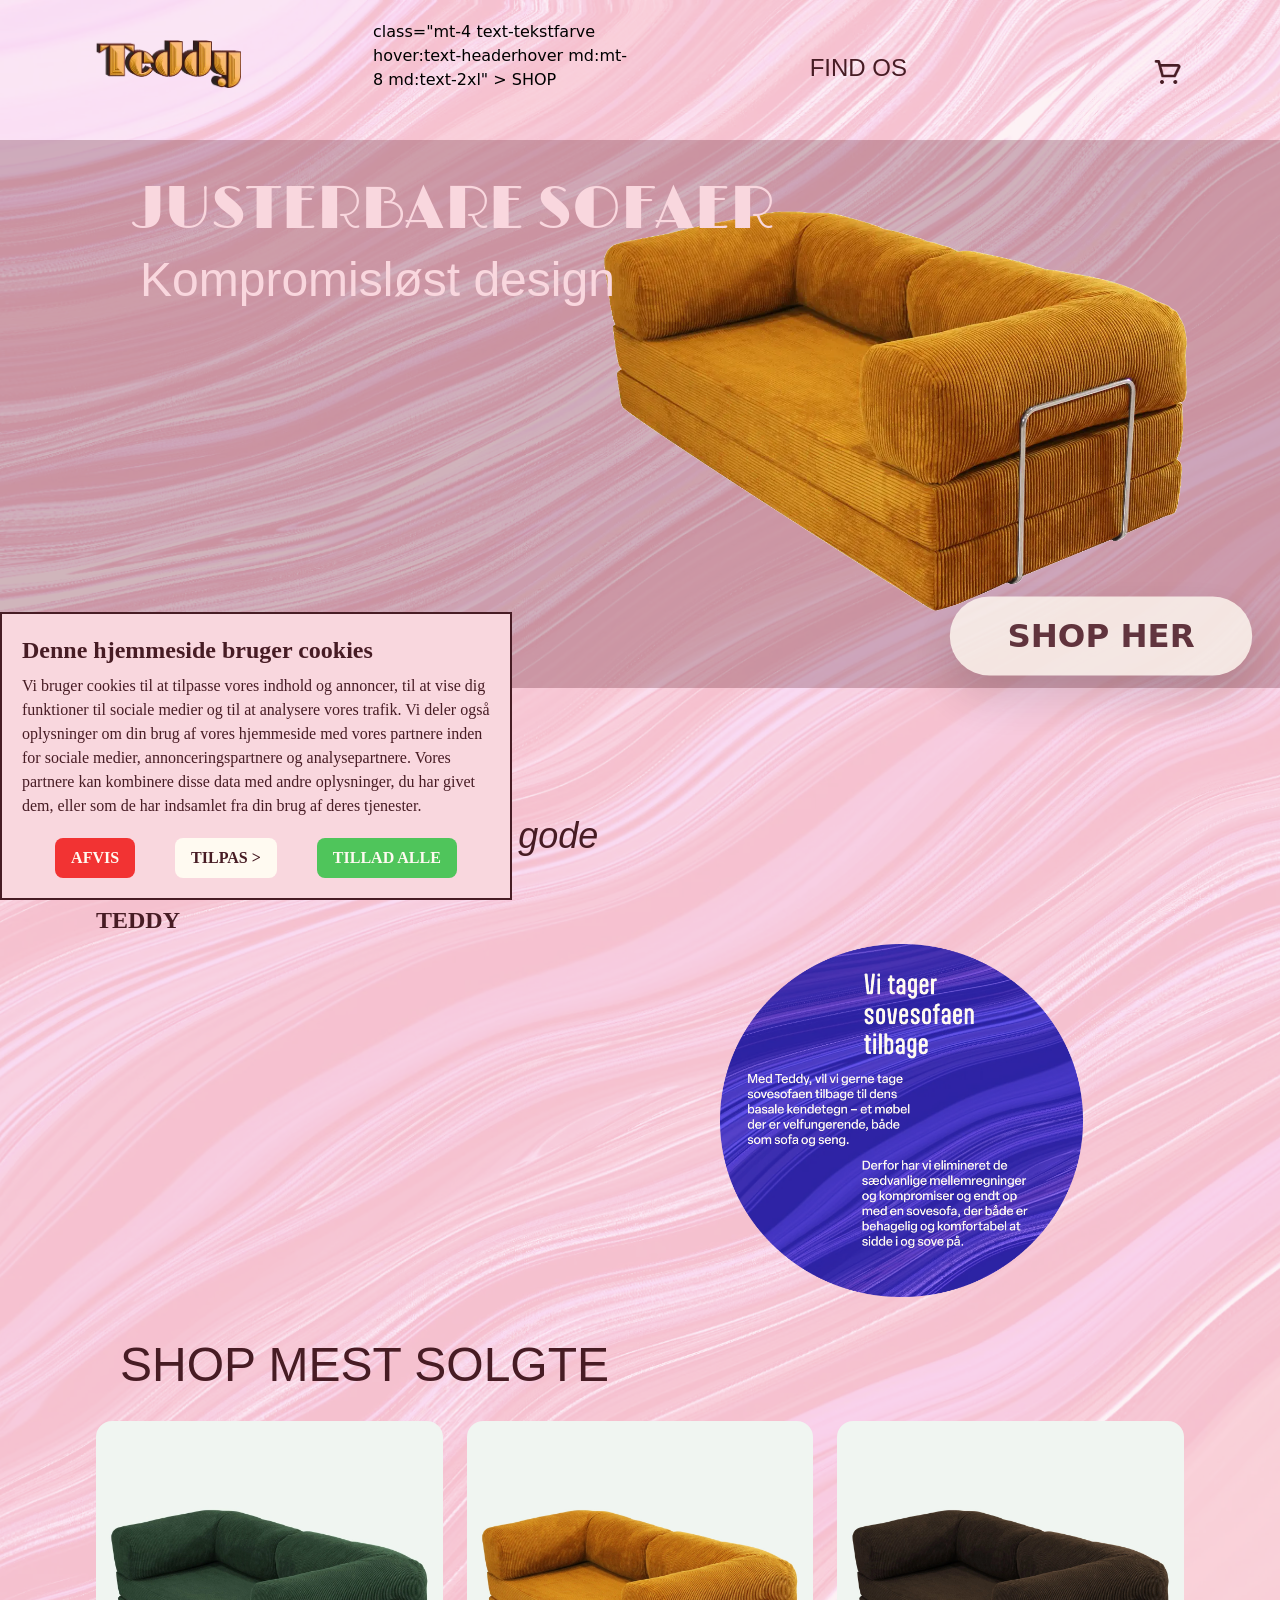
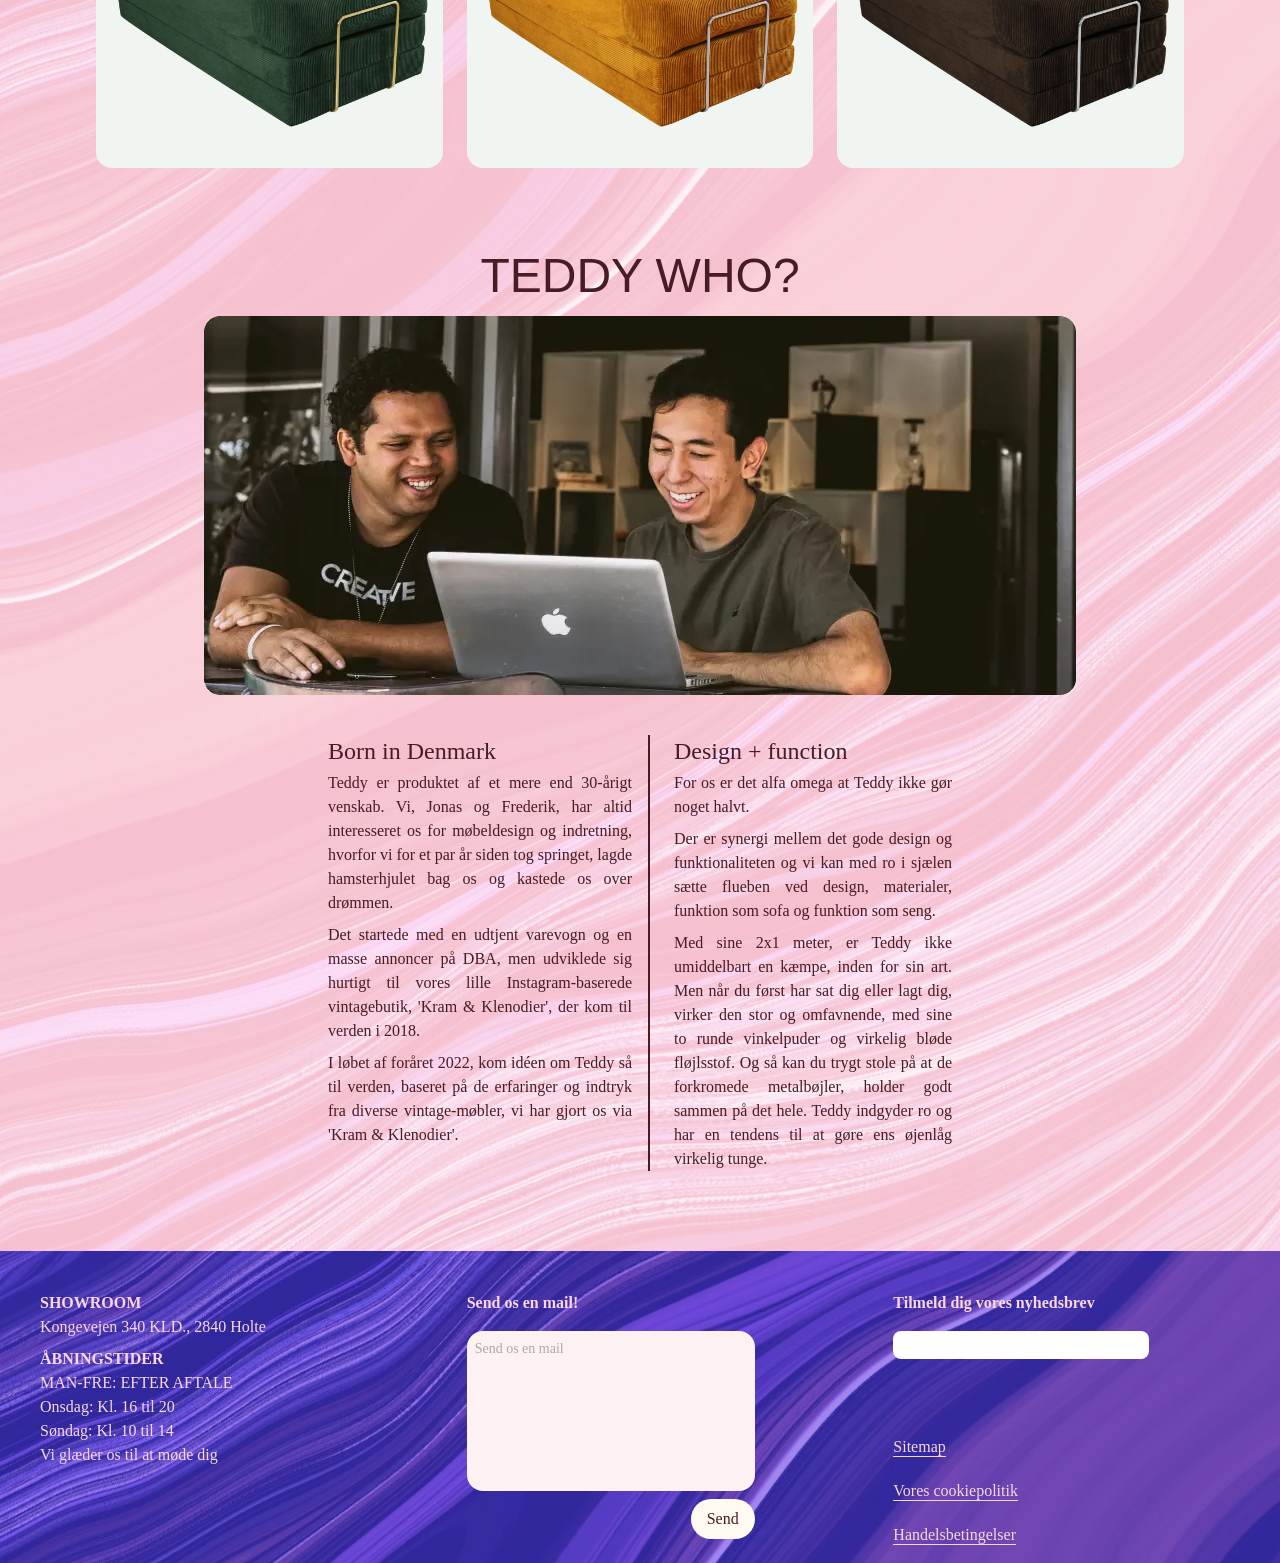
==== commit cd90f60f: "Updates" ====
--- a/index.html
+++ b/index.html
@@ -13,7 +13,7 @@
       rel="stylesheet"
     />
     <script type="module" crossorigin src="./assets/main.2153667d.js"></script>
-    <link rel="stylesheet" href="./assets/index.14f554ca.css">
+    <link rel="stylesheet" href="./assets/index.4516f7af.css">
   </head>
   <body
     class="bg-baggrundsfarve bg-[url('assets/baggrundsbillede.webp')] bg-cover bg-center bg-no-repeat bg-blend-overlay"
@@ -28,11 +28,10 @@
           class="mt-3 h-6 w-auto md:mt-5 md:h-12 md:pr-28"
         />
         <a href="shop.html">
-          <h2
-            class="mt-4 text-tekstfarve hover:text-headerhover md:mt-8 md:text-2xl"
-          >
-            SHOP
-          </h2></a
+          <!--<h2-->
+          class="mt-4 text-tekstfarve hover:text-headerhover md:mt-8
+          md:text-2xl" > SHOP
+          <!--</h2>--></a
         >
         <a href="findos.html">
           <h2
--- a/assets/index.4516f7af.css
+++ b/assets/index.4516f7af.css
@@ -0,0 +1 @@
+*,:before,:after{box-sizing:border-box;border-width:0;border-style:solid;border-color:currentColor}:before,:after{--tw-content: ""}html{line-height:1.5;-webkit-text-size-adjust:100%;-moz-tab-size:4;-o-tab-size:4;tab-size:4;font-family:ui-sans-serif,system-ui,-apple-system,BlinkMacSystemFont,Segoe UI,Roboto,Helvetica Neue,Arial,Noto Sans,sans-serif,"Apple Color Emoji","Segoe UI Emoji",Segoe UI Symbol,"Noto Color Emoji"}body{margin:0;line-height:inherit}hr{height:0;color:inherit;border-top-width:1px}abbr:where([title]){-webkit-text-decoration:underline dotted;text-decoration:underline dotted}h1,h2,h3,h4,h5,h6{font-size:inherit;font-weight:inherit}a{color:inherit;text-decoration:inherit}b,strong{font-weight:bolder}code,kbd,samp,pre{font-family:ui-monospace,SFMono-Regular,Menlo,Monaco,Consolas,Liberation Mono,Courier New,monospace;font-size:1em}small{font-size:80%}sub,sup{font-size:75%;line-height:0;position:relative;vertical-align:baseline}sub{bottom:-.25em}sup{top:-.5em}table{text-indent:0;border-color:inherit;border-collapse:collapse}button,input,optgroup,select,textarea{font-family:inherit;font-size:100%;font-weight:inherit;line-height:inherit;color:inherit;margin:0;padding:0}button,select{text-transform:none}button,[type=button],[type=reset],[type=submit]{-webkit-appearance:button;background-color:transparent;background-image:none}:-moz-focusring{outline:auto}:-moz-ui-invalid{box-shadow:none}progress{vertical-align:baseline}::-webkit-inner-spin-button,::-webkit-outer-spin-button{height:auto}[type=search]{-webkit-appearance:textfield;outline-offset:-2px}::-webkit-search-decoration{-webkit-appearance:none}::-webkit-file-upload-button{-webkit-appearance:button;font:inherit}summary{display:list-item}blockquote,dl,dd,h1,h2,h3,h4,h5,h6,hr,figure,p,pre{margin:0}fieldset{margin:0;padding:0}legend{padding:0}ol,ul,menu{list-style:none;margin:0;padding:0}textarea{resize:vertical}input::-moz-placeholder,textarea::-moz-placeholder{opacity:1;color:#9ca3af}input::placeholder,textarea::placeholder{opacity:1;color:#9ca3af}button,[role=button]{cursor:pointer}:disabled{cursor:default}img,svg,video,canvas,audio,iframe,embed,object{display:block;vertical-align:middle}img,video{max-width:100%;height:auto}[type=text],[type=email],[type=url],[type=password],[type=number],[type=date],[type=datetime-local],[type=month],[type=search],[type=tel],[type=time],[type=week],[multiple],textarea,select{-webkit-appearance:none;-moz-appearance:none;appearance:none;background-color:#fff;border-color:#6b7280;border-width:1px;border-radius:0;padding:.5rem .75rem;font-size:1rem;line-height:1.5rem;--tw-shadow: 0 0 #0000}[type=text]:focus,[type=email]:focus,[type=url]:focus,[type=password]:focus,[type=number]:focus,[type=date]:focus,[type=datetime-local]:focus,[type=month]:focus,[type=search]:focus,[type=tel]:focus,[type=time]:focus,[type=week]:focus,[multiple]:focus,textarea:focus,select:focus{outline:2px solid transparent;outline-offset:2px;--tw-ring-inset: var(--tw-empty, );--tw-ring-offset-width: 0px;--tw-ring-offset-color: #fff;--tw-ring-color: #2563eb;--tw-ring-offset-shadow: var(--tw-ring-inset) 0 0 0 var(--tw-ring-offset-width) var(--tw-ring-offset-color);--tw-ring-shadow: var(--tw-ring-inset) 0 0 0 calc(1px + var(--tw-ring-offset-width)) var(--tw-ring-color);box-shadow:var(--tw-ring-offset-shadow),var(--tw-ring-shadow),var(--tw-shadow);border-color:#2563eb}input::-moz-placeholder,textarea::-moz-placeholder{color:#6b7280;opacity:1}input::placeholder,textarea::placeholder{color:#6b7280;opacity:1}::-webkit-datetime-edit-fields-wrapper{padding:0}::-webkit-date-and-time-value{min-height:1.5em}::-webkit-datetime-edit,::-webkit-datetime-edit-year-field,::-webkit-datetime-edit-month-field,::-webkit-datetime-edit-day-field,::-webkit-datetime-edit-hour-field,::-webkit-datetime-edit-minute-field,::-webkit-datetime-edit-second-field,::-webkit-datetime-edit-millisecond-field,::-webkit-datetime-edit-meridiem-field{padding-top:0;padding-bottom:0}select{background-image:url("data:image/svg+xml,%3csvg xmlns='http://www.w3.org/2000/svg' fill='none' viewBox='0 0 20 20'%3e%3cpath stroke='%236b7280' stroke-linecap='round' stroke-linejoin='round' stroke-width='1.5' d='M6 8l4 4 4-4'/%3e%3c/svg%3e");background-position:right .5rem center;background-repeat:no-repeat;background-size:1.5em 1.5em;padding-right:2.5rem;-webkit-print-color-adjust:exact;color-adjust:exact;print-color-adjust:exact}[multiple]{background-image:initial;background-position:initial;background-repeat:unset;background-size:initial;padding-right:.75rem;-webkit-print-color-adjust:unset;color-adjust:unset;print-color-adjust:unset}[type=checkbox],[type=radio]{-webkit-appearance:none;-moz-appearance:none;appearance:none;padding:0;-webkit-print-color-adjust:exact;color-adjust:exact;print-color-adjust:exact;display:inline-block;vertical-align:middle;background-origin:border-box;-webkit-user-select:none;-moz-user-select:none;user-select:none;flex-shrink:0;height:1rem;width:1rem;color:#2563eb;background-color:#fff;border-color:#6b7280;border-width:1px;--tw-shadow: 0 0 #0000}[type=checkbox]{border-radius:0}[type=radio]{border-radius:100%}[type=checkbox]:focus,[type=radio]:focus{outline:2px solid transparent;outline-offset:2px;--tw-ring-inset: var(--tw-empty, );--tw-ring-offset-width: 2px;--tw-ring-offset-color: #fff;--tw-ring-color: #2563eb;--tw-ring-offset-shadow: var(--tw-ring-inset) 0 0 0 var(--tw-ring-offset-width) var(--tw-ring-offset-color);--tw-ring-shadow: var(--tw-ring-inset) 0 0 0 calc(2px + var(--tw-ring-offset-width)) var(--tw-ring-color);box-shadow:var(--tw-ring-offset-shadow),var(--tw-ring-shadow),var(--tw-shadow)}[type=checkbox]:checked,[type=radio]:checked{border-color:transparent;background-color:currentColor;background-size:100% 100%;background-position:center;background-repeat:no-repeat}[type=checkbox]:checked{background-image:url("data:image/svg+xml,%3csvg viewBox='0 0 16 16' fill='white' xmlns='http://www.w3.org/2000/svg'%3e%3cpath d='M12.207 4.793a1 1 0 010 1.414l-5 5a1 1 0 01-1.414 0l-2-2a1 1 0 011.414-1.414L6.5 9.086l4.293-4.293a1 1 0 011.414 0z'/%3e%3c/svg%3e")}[type=radio]:checked{background-image:url("data:image/svg+xml,%3csvg viewBox='0 0 16 16' fill='white' xmlns='http://www.w3.org/2000/svg'%3e%3ccircle cx='8' cy='8' r='3'/%3e%3c/svg%3e")}[type=checkbox]:checked:hover,[type=checkbox]:checked:focus,[type=radio]:checked:hover,[type=radio]:checked:focus{border-color:transparent;background-color:currentColor}[type=checkbox]:indeterminate{background-image:url("data:image/svg+xml,%3csvg xmlns='http://www.w3.org/2000/svg' fill='none' viewBox='0 0 16 16'%3e%3cpath stroke='white' stroke-linecap='round' stroke-linejoin='round' stroke-width='2' d='M4 8h8'/%3e%3c/svg%3e");border-color:transparent;background-color:currentColor;background-size:100% 100%;background-position:center;background-repeat:no-repeat}[type=checkbox]:indeterminate:hover,[type=checkbox]:indeterminate:focus{border-color:transparent;background-color:currentColor}[type=file]{background:unset;border-color:inherit;border-width:0;border-radius:0;padding:0;font-size:unset;line-height:inherit}[type=file]:focus{outline:1px solid ButtonText;outline:1px auto -webkit-focus-ring-color}h1{font-family:Limelight,cursive;font-size:24px}header h2{font-family:Aptly,sans-serif;font-style:normal;font-weight:500;font-size:14px}h2{font-family:Aptly,sans-serif;font-style:normal;font-weight:500;font-size:18px}h3{font-family:Elza;font-style:normal;font-weight:500;font-size:12px}p{font-family:Elza;font-style:normal;font-weight:400;font-size:8px}*,:before,:after{--tw-border-spacing-x: 0;--tw-border-spacing-y: 0;--tw-translate-x: 0;--tw-translate-y: 0;--tw-rotate: 0;--tw-skew-x: 0;--tw-skew-y: 0;--tw-scale-x: 1;--tw-scale-y: 1;--tw-pan-x: ;--tw-pan-y: ;--tw-pinch-zoom: ;--tw-scroll-snap-strictness: proximity;--tw-ordinal: ;--tw-slashed-zero: ;--tw-numeric-figure: ;--tw-numeric-spacing: ;--tw-numeric-fraction: ;--tw-ring-inset: ;--tw-ring-offset-width: 0px;--tw-ring-offset-color: #fff;--tw-ring-color: rgb(59 130 246 / .5);--tw-ring-offset-shadow: 0 0 #0000;--tw-ring-shadow: 0 0 #0000;--tw-shadow: 0 0 #0000;--tw-shadow-colored: 0 0 #0000;--tw-blur: ;--tw-brightness: ;--tw-contrast: ;--tw-grayscale: ;--tw-hue-rotate: ;--tw-invert: ;--tw-saturate: ;--tw-sepia: ;--tw-drop-shadow: ;--tw-backdrop-blur: ;--tw-backdrop-brightness: ;--tw-backdrop-contrast: ;--tw-backdrop-grayscale: ;--tw-backdrop-hue-rotate: ;--tw-backdrop-invert: ;--tw-backdrop-opacity: ;--tw-backdrop-saturate: ;--tw-backdrop-sepia: }::-webkit-backdrop{--tw-border-spacing-x: 0;--tw-border-spacing-y: 0;--tw-translate-x: 0;--tw-translate-y: 0;--tw-rotate: 0;--tw-skew-x: 0;--tw-skew-y: 0;--tw-scale-x: 1;--tw-scale-y: 1;--tw-pan-x: ;--tw-pan-y: ;--tw-pinch-zoom: ;--tw-scroll-snap-strictness: proximity;--tw-ordinal: ;--tw-slashed-zero: ;--tw-numeric-figure: ;--tw-numeric-spacing: ;--tw-numeric-fraction: ;--tw-ring-inset: ;--tw-ring-offset-width: 0px;--tw-ring-offset-color: #fff;--tw-ring-color: rgb(59 130 246 / .5);--tw-ring-offset-shadow: 0 0 #0000;--tw-ring-shadow: 0 0 #0000;--tw-shadow: 0 0 #0000;--tw-shadow-colored: 0 0 #0000;--tw-blur: ;--tw-brightness: ;--tw-contrast: ;--tw-grayscale: ;--tw-hue-rotate: ;--tw-invert: ;--tw-saturate: ;--tw-sepia: ;--tw-drop-shadow: ;--tw-backdrop-blur: ;--tw-backdrop-brightness: ;--tw-backdrop-contrast: ;--tw-backdrop-grayscale: ;--tw-backdrop-hue-rotate: ;--tw-backdrop-invert: ;--tw-backdrop-opacity: ;--tw-backdrop-saturate: ;--tw-backdrop-sepia: }::backdrop{--tw-border-spacing-x: 0;--tw-border-spacing-y: 0;--tw-translate-x: 0;--tw-translate-y: 0;--tw-rotate: 0;--tw-skew-x: 0;--tw-skew-y: 0;--tw-scale-x: 1;--tw-scale-y: 1;--tw-pan-x: ;--tw-pan-y: ;--tw-pinch-zoom: ;--tw-scroll-snap-strictness: proximity;--tw-ordinal: ;--tw-slashed-zero: ;--tw-numeric-figure: ;--tw-numeric-spacing: ;--tw-numeric-fraction: ;--tw-ring-inset: ;--tw-ring-offset-width: 0px;--tw-ring-offset-color: #fff;--tw-ring-color: rgb(59 130 246 / .5);--tw-ring-offset-shadow: 0 0 #0000;--tw-ring-shadow: 0 0 #0000;--tw-shadow: 0 0 #0000;--tw-shadow-colored: 0 0 #0000;--tw-blur: ;--tw-brightness: ;--tw-contrast: ;--tw-grayscale: ;--tw-hue-rotate: ;--tw-invert: ;--tw-saturate: ;--tw-sepia: ;--tw-drop-shadow: ;--tw-backdrop-blur: ;--tw-backdrop-brightness: ;--tw-backdrop-contrast: ;--tw-backdrop-grayscale: ;--tw-backdrop-hue-rotate: ;--tw-backdrop-invert: ;--tw-backdrop-opacity: ;--tw-backdrop-saturate: ;--tw-backdrop-sepia: }.invisible{visibility:hidden}.absolute{position:absolute}.relative{position:relative}.inset-x-0{left:0px;right:0px}.left-1\/2{left:50%}.top-96{top:24rem}.left-2\/3{left:66.666667%}.bottom-0{bottom:0px}.bottom-40{bottom:10rem}.z-50{z-index:50}.z-40{z-index:40}.m-1{margin:.25rem}.m-0{margin:0}.m-2{margin:.5rem}.mx-10{margin-left:2.5rem;margin-right:2.5rem}.my-3{margin-top:.75rem;margin-bottom:.75rem}.mx-0{margin-left:0;margin-right:0}.mx-5{margin-left:1.25rem;margin-right:1.25rem}.mx-2{margin-left:.5rem;margin-right:.5rem}.my-2{margin-top:.5rem;margin-bottom:.5rem}.mt-4{margin-top:1rem}.mt-3{margin-top:.75rem}.mt-5{margin-top:1.25rem}.mt-20{margin-top:5rem}.mb-2{margin-bottom:.5rem}.mt-2{margin-top:.5rem}.mt-1{margin-top:.25rem}.ml-2{margin-left:.5rem}.ml-14{margin-left:3.5rem}.mt-7{margin-top:1.75rem}.mr-24{margin-right:6rem}.mt-40{margin-top:10rem}.mt-52{margin-top:13rem}.ml-20{margin-left:5rem}.mt-10{margin-top:2.5rem}.mt-32{margin-top:8rem}.mb-4{margin-bottom:1rem}.mb-1{margin-bottom:.25rem}.ml-8{margin-left:2rem}.mr-8{margin-right:2rem}.mb-3{margin-bottom:.75rem}.mb-5{margin-bottom:1.25rem}.ml-4{margin-left:1rem}.block{display:block}.flex{display:flex}.grid{display:grid}.hidden{display:none}.h-6{height:1.5rem}.h-4{height:1rem}.h-20{height:5rem}.h-3{height:.75rem}.h-auto{height:auto}.h-7{height:1.75rem}.h-16{height:4rem}.w-auto{width:auto}.w-28{width:7rem}.w-44{width:11rem}.w-16{width:4rem}.w-2\/3{width:66.666667%}.w-24{width:6rem}.w-6{width:1.5rem}.w-72{width:18rem}.w-3{width:.75rem}.w-36{width:9rem}.max-w-full{max-width:100%}.grid-cols-4{grid-template-columns:repeat(4,minmax(0,1fr))}.grid-cols-3{grid-template-columns:repeat(3,minmax(0,1fr))}.grid-cols-2{grid-template-columns:repeat(2,minmax(0,1fr))}.grid-rows-6{grid-template-rows:repeat(6,minmax(0,1fr))}.flex-row{flex-direction:row}.flex-col{flex-direction:column}.items-end{align-items:flex-end}.items-center{align-items:center}.justify-center{justify-content:center}.justify-around{justify-content:space-around}.justify-items-end{justify-items:end}.justify-items-center{justify-items:center}.gap-10{gap:2.5rem}.gap-x-8{-moz-column-gap:2rem;column-gap:2rem}.gap-x-2{-moz-column-gap:.5rem;column-gap:.5rem}.gap-y-2{row-gap:.5rem}.divide-x-2>:not([hidden])~:not([hidden]){--tw-divide-x-reverse: 0;border-right-width:calc(2px * var(--tw-divide-x-reverse));border-left-width:calc(2px * calc(1 - var(--tw-divide-x-reverse)))}.rounded-xl{border-radius:.75rem}.rounded-2xl{border-radius:1rem}.rounded-full{border-radius:9999px}.rounded-lg{border-radius:.5rem}.rounded-3xl{border-radius:1.5rem}.rounded-md{border-radius:.375rem}.rounded{border-radius:.25rem}.border-2{border-width:2px}.border-none{border-style:none}.border-tekstfarve{--tw-border-opacity: 1;border-color:rgb(71 28 36 / var(--tw-border-opacity))}.bg-baggrundsfarve{--tw-bg-opacity: 1;background-color:rgb(249 215 222 / var(--tw-bg-opacity))}.bg-herosection{--tw-bg-opacity: 1;background-color:rgb(105 41 53 / var(--tw-bg-opacity))}.bg-hover{--tw-bg-opacity: 1;background-color:rgb(89 74 191 / var(--tw-bg-opacity))}.bg-tekstfelt{--tw-bg-opacity: 1;background-color:rgb(254 241 241 / var(--tw-bg-opacity))}.bg-knapfarve{--tw-bg-opacity: 1;background-color:rgb(255 250 241 / var(--tw-bg-opacity))}.bg-afvis_cookies{--tw-bg-opacity: 1;background-color:rgb(242 51 51 / var(--tw-bg-opacity))}.bg-tillad_cookies{--tw-bg-opacity: 1;background-color:rgb(79 197 91 / var(--tw-bg-opacity))}.bg-opacity-30{--tw-bg-opacity: .3}.bg-opacity-90{--tw-bg-opacity: .9}.bg-\[url\(\'assets\/baggrundsbillede\.webp\'\)\]{background-image:url(./baggrundsbillede.051e28ed.webp)}.bg-cover{background-size:cover}.bg-center{background-position:center}.bg-no-repeat{background-repeat:no-repeat}.stroke-tekstfarve{stroke:#471c24}.p-2{padding:.5rem}.p-9{padding:2.25rem}.p-3{padding:.75rem}.py-5{padding-top:1.25rem;padding-bottom:1.25rem}.px-4{padding-left:1rem;padding-right:1rem}.py-2{padding-top:.5rem;padding-bottom:.5rem}.px-3{padding-left:.75rem;padding-right:.75rem}.py-6{padding-top:1.5rem;padding-bottom:1.5rem}.px-16{padding-left:4rem;padding-right:4rem}.py-3{padding-top:.75rem;padding-bottom:.75rem}.px-1{padding-left:.25rem;padding-right:.25rem}.pt-2{padding-top:.5rem}.pt-1{padding-top:.25rem}.pl-2{padding-left:.5rem}.pl-3{padding-left:.75rem}.pl-1{padding-left:.25rem}.text-center{text-align:center}.text-justify{text-align:justify}.text-3xl{font-size:1.875rem;line-height:2.25rem}.text-4xl{font-size:2.25rem;line-height:2.5rem}.text-5xl{font-size:3rem;line-height:1}.text-base{font-size:1rem;line-height:1.5rem}.font-light{font-weight:300}.font-bold{font-weight:700}.font-semibold{font-weight:600}.italic{font-style:italic}.text-tekstfarve{--tw-text-opacity: 1;color:rgb(71 28 36 / var(--tw-text-opacity))}.text-baggrundsfarve{--tw-text-opacity: 1;color:rgb(249 215 222 / var(--tw-text-opacity))}.text-tekstfelt_skrift{--tw-text-opacity: 1;color:rgb(170 170 171 / var(--tw-text-opacity))}.text-knapfarve{--tw-text-opacity: 1;color:rgb(255 250 241 / var(--tw-text-opacity))}.text-hover{--tw-text-opacity: 1;color:rgb(89 74 191 / var(--tw-text-opacity))}.text-checkbox{--tw-text-opacity: 1;color:rgb(162 210 255 / var(--tw-text-opacity))}.underline{-webkit-text-decoration-line:underline;text-decoration-line:underline}.underline-offset-4{text-underline-offset:4px}.opacity-0{opacity:0}.bg-blend-overlay{background-blend-mode:overlay}.ring{--tw-ring-offset-shadow: var(--tw-ring-inset) 0 0 0 var(--tw-ring-offset-width) var(--tw-ring-offset-color);--tw-ring-shadow: var(--tw-ring-inset) 0 0 0 calc(3px + var(--tw-ring-offset-width)) var(--tw-ring-color);box-shadow:var(--tw-ring-offset-shadow),var(--tw-ring-shadow),var(--tw-shadow, 0 0 #0000)}.drop-shadow-2xl{--tw-drop-shadow: drop-shadow(0 25px 25px rgb(0 0 0 / .15));filter:var(--tw-blur) var(--tw-brightness) var(--tw-contrast) var(--tw-grayscale) var(--tw-hue-rotate) var(--tw-invert) var(--tw-saturate) var(--tw-sepia) var(--tw-drop-shadow)}.duration-300{transition-duration:.3s}.hover\:bg-hover:hover{--tw-bg-opacity: 1;background-color:rgb(89 74 191 / var(--tw-bg-opacity))}.hover\:text-headerhover:hover{--tw-text-opacity: 1;color:rgb(56 45 128 / var(--tw-text-opacity))}.hover\:text-baggrundsfarve:hover{--tw-text-opacity: 1;color:rgb(249 215 222 / var(--tw-text-opacity))}.hover\:text-checkbox:hover{--tw-text-opacity: 1;color:rgb(162 210 255 / var(--tw-text-opacity))}.hover\:underline:hover{-webkit-text-decoration-line:underline;text-decoration-line:underline}.hover\:underline-offset-2:hover{text-underline-offset:2px}.focus\:ring-hover2:focus{--tw-ring-opacity: 1;--tw-ring-color: rgb(255 182 225 / var(--tw-ring-opacity))}.group:hover .group-hover\:opacity-70{opacity:.7}.peer:invalid~.peer-invalid\:visible{visibility:visible}@media (min-width: 640px){.sm\:bottom-0{bottom:0px}.sm\:right-0{right:0px}.sm\:max-w-lg{max-width:32rem}}@media (min-width: 768px){.md\:left-96{left:24rem}.md\:m-2{margin:.5rem}.md\:mx-24{margin-left:6rem;margin-right:6rem}.md\:mx-80{margin-left:20rem;margin-right:20rem}.md\:mx-10{margin-left:2.5rem;margin-right:2.5rem}.md\:mx-56{margin-left:14rem;margin-right:14rem}.md\:mt-5{margin-top:1.25rem}.md\:mt-8{margin-top:2rem}.md\:mt-9{margin-top:2.25rem}.md\:mt-10{margin-top:2.5rem}.md\:mt-20{margin-top:5rem}.md\:mb-5{margin-bottom:1.25rem}.md\:mb-4{margin-bottom:1rem}.md\:mt-2{margin-top:.5rem}.md\:mt-4{margin-top:1rem}.md\:ml-56{margin-left:14rem}.md\:mt-12{margin-top:3rem}.md\:ml-48{margin-left:12rem}.md\:mt-28{margin-top:7rem}.md\:ml-6{margin-left:1.5rem}.md\:mb-8{margin-bottom:2rem}.md\:ml-10{margin-left:2.5rem}.md\:mb-2{margin-bottom:.5rem}.md\:mt-1{margin-top:.25rem}.md\:ml-4{margin-left:1rem}.md\:mb-6{margin-bottom:1.5rem}.md\:mb-20{margin-bottom:5rem}.md\:mb-10{margin-bottom:2.5rem}.md\:ml-12{margin-left:3rem}.md\:mt-3{margin-top:.75rem}.md\:block{display:block}.md\:grid{display:grid}.md\:hidden{display:none}.md\:h-12{height:3rem}.md\:h-8{height:2rem}.md\:h-40{height:10rem}.md\:h-7{height:1.75rem}.md\:h-32{height:8rem}.md\:h-5{height:1.25rem}.md\:w-72{width:18rem}.md\:w-64{width:16rem}.md\:w-2\/4{width:50%}.md\:w-96{width:24rem}.md\:w-12{width:3rem}.md\:w-max{width:-webkit-max-content;width:-moz-max-content;width:max-content}.md\:w-32{width:8rem}.md\:w-8{width:2rem}.md\:w-5{width:1.25rem}.md\:w-60{width:15rem}.md\:grid-cols-2{grid-template-columns:repeat(2,minmax(0,1fr))}.md\:grid-cols-4{grid-template-columns:repeat(4,minmax(0,1fr))}.md\:grid-cols-3{grid-template-columns:repeat(3,minmax(0,1fr))}.md\:grid-rows-3{grid-template-rows:repeat(3,minmax(0,1fr))}.md\:gap-x-5{-moz-column-gap:1.25rem;column-gap:1.25rem}.md\:gap-x-6{-moz-column-gap:1.5rem;column-gap:1.5rem}.md\:gap-y-6{row-gap:1.5rem}.md\:gap-x-3{-moz-column-gap:.75rem;column-gap:.75rem}.md\:rounded-3xl{border-radius:1.5rem}.md\:p-3{padding:.75rem}.md\:py-5{padding-top:1.25rem;padding-bottom:1.25rem}.md\:pr-28{padding-right:7rem}.md\:pb-96{padding-bottom:24rem}.md\:pt-4{padding-top:1rem}.md\:pl-6{padding-left:1.5rem}.md\:text-2xl{font-size:1.5rem;line-height:2rem}.md\:text-6xl{font-size:3.75rem;line-height:1}.md\:text-base{font-size:1rem;line-height:1.5rem}.md\:text-sm{font-size:.875rem;line-height:1.25rem}.md\:text-5xl{font-size:3rem;line-height:1}.md\:text-4xl{font-size:2.25rem;line-height:2.5rem}}
